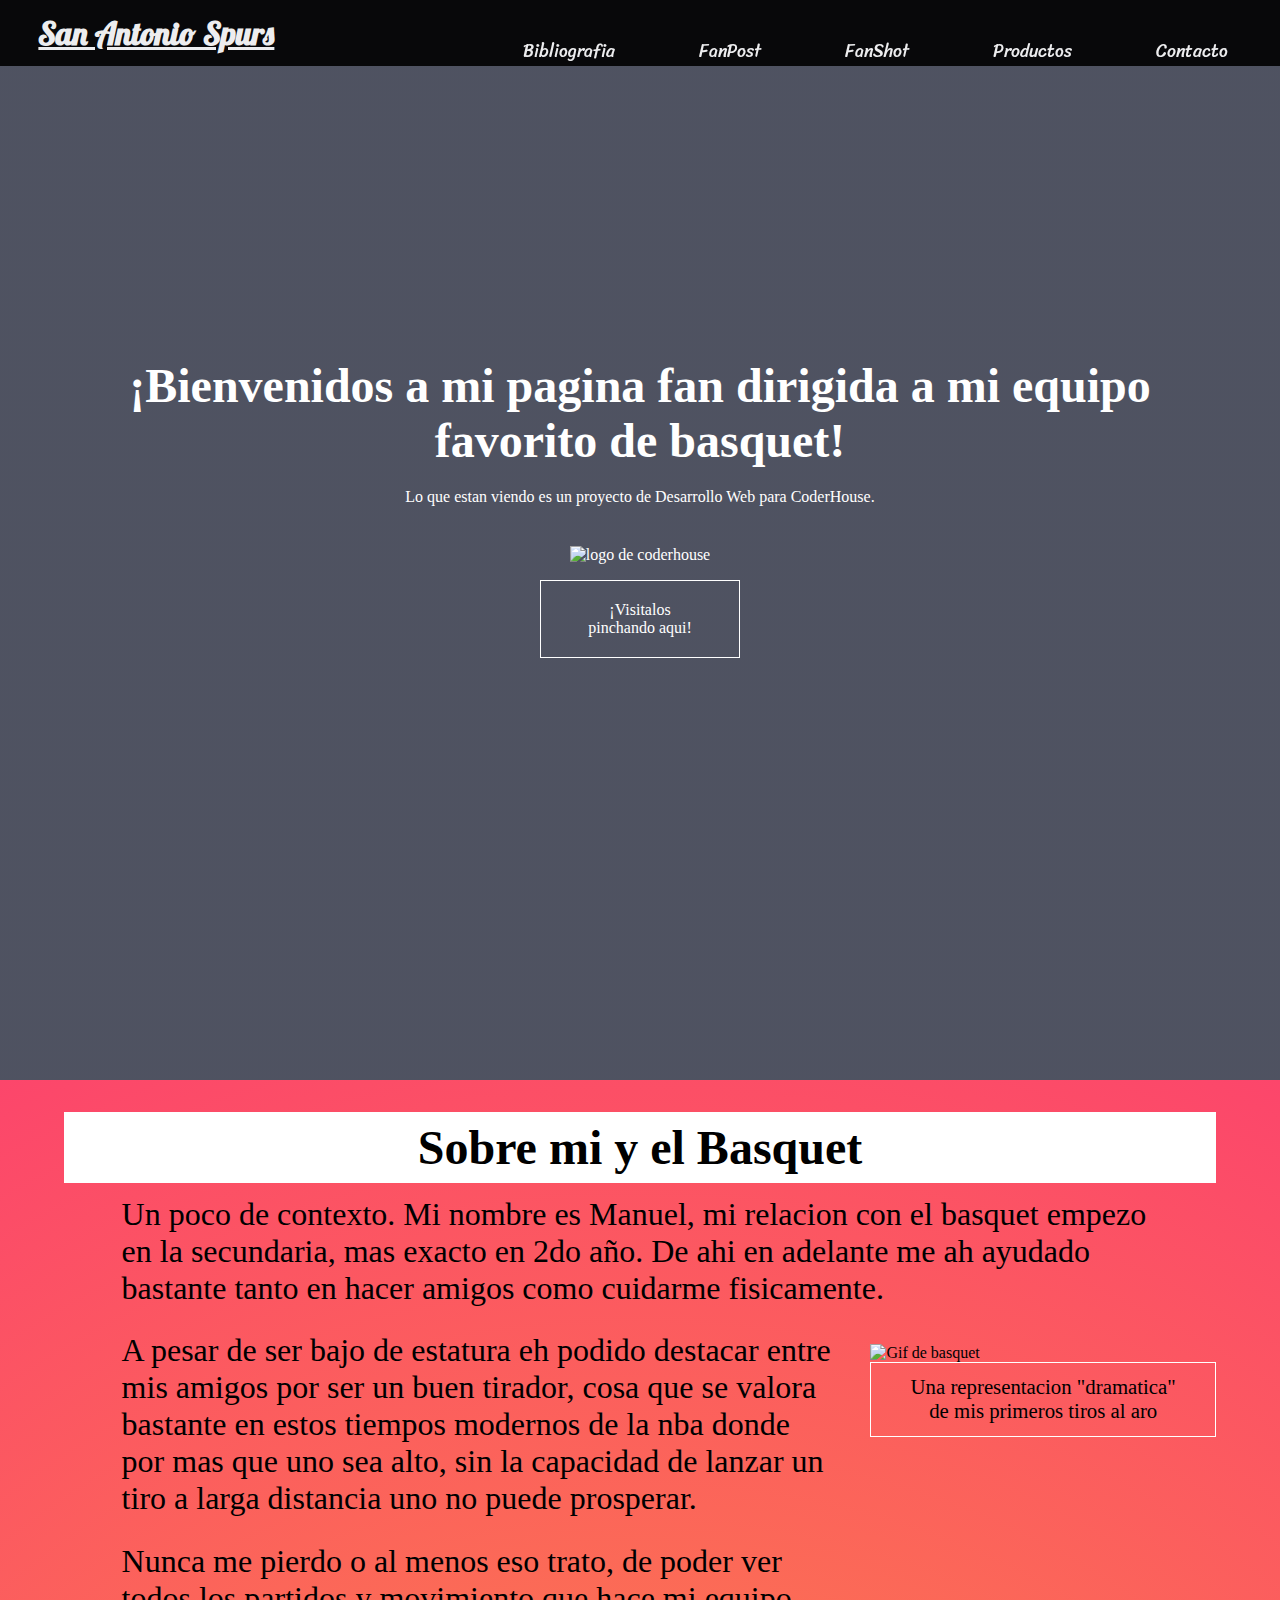
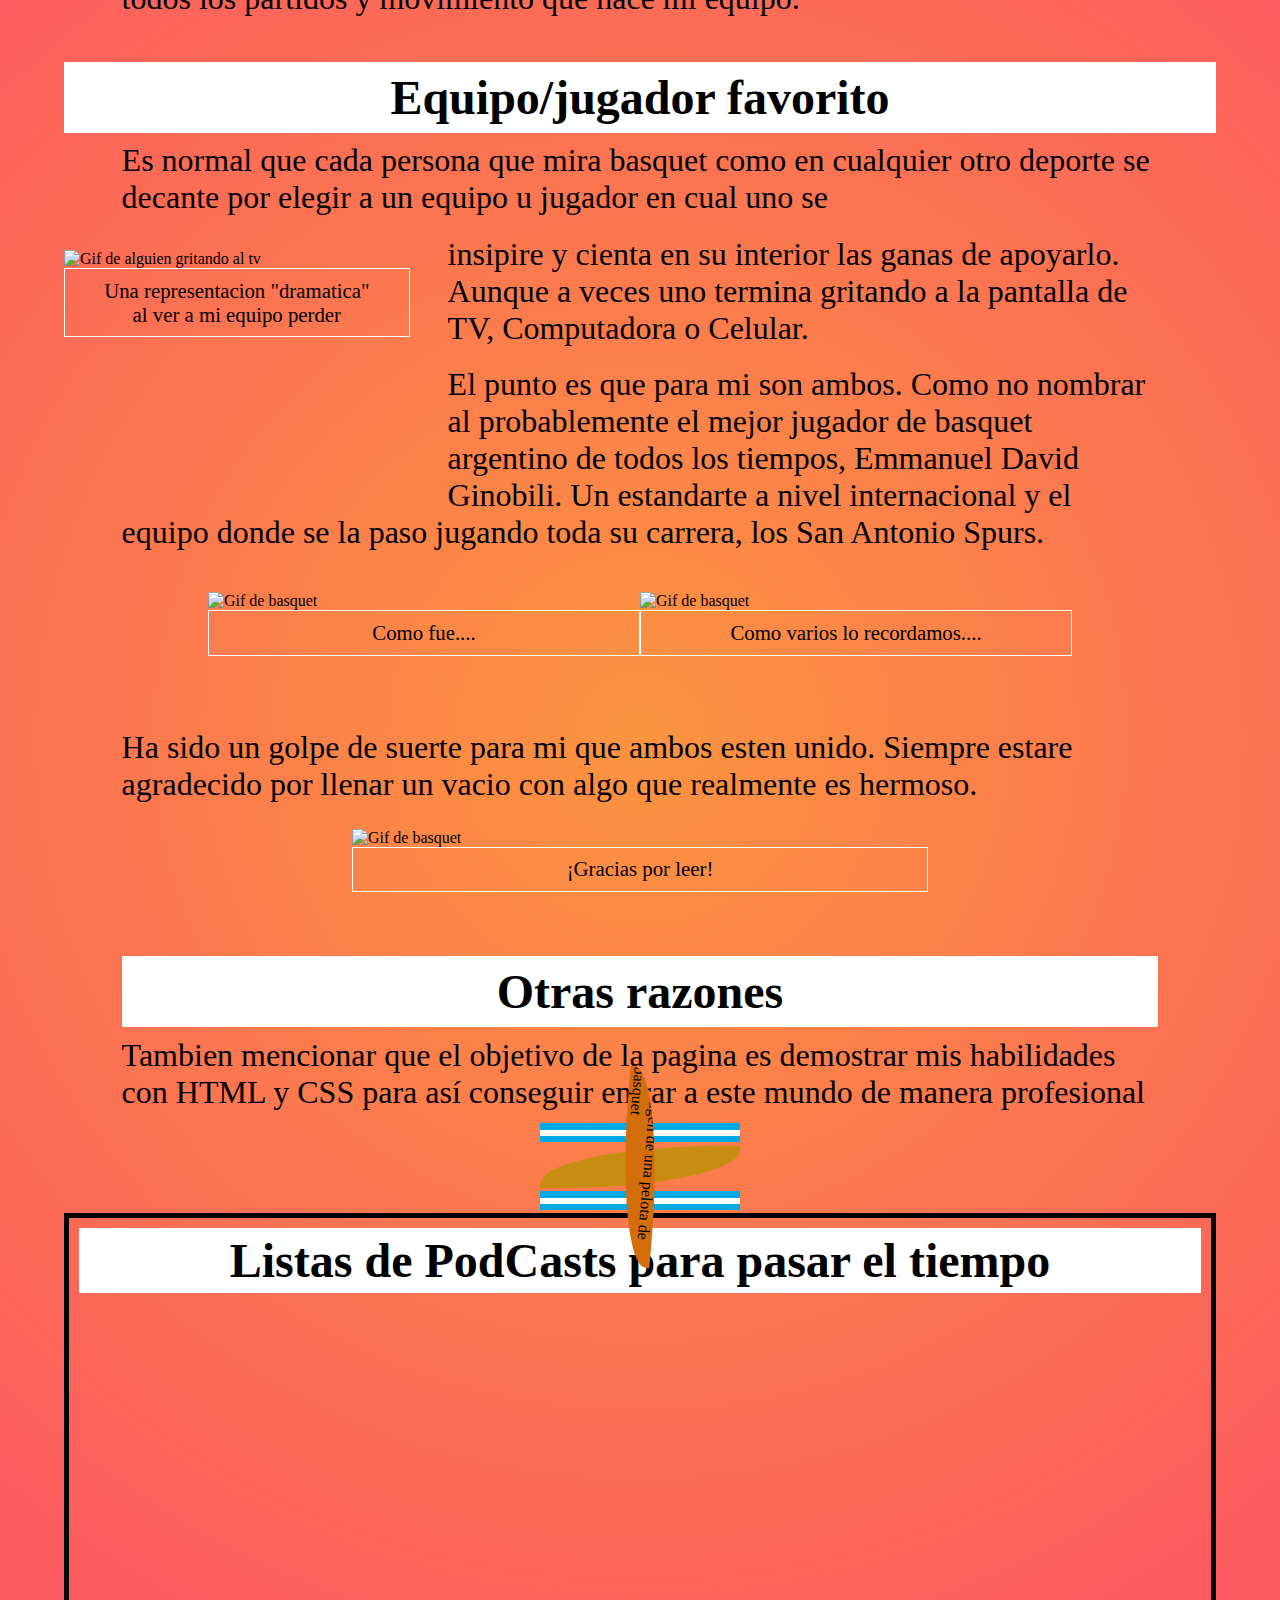
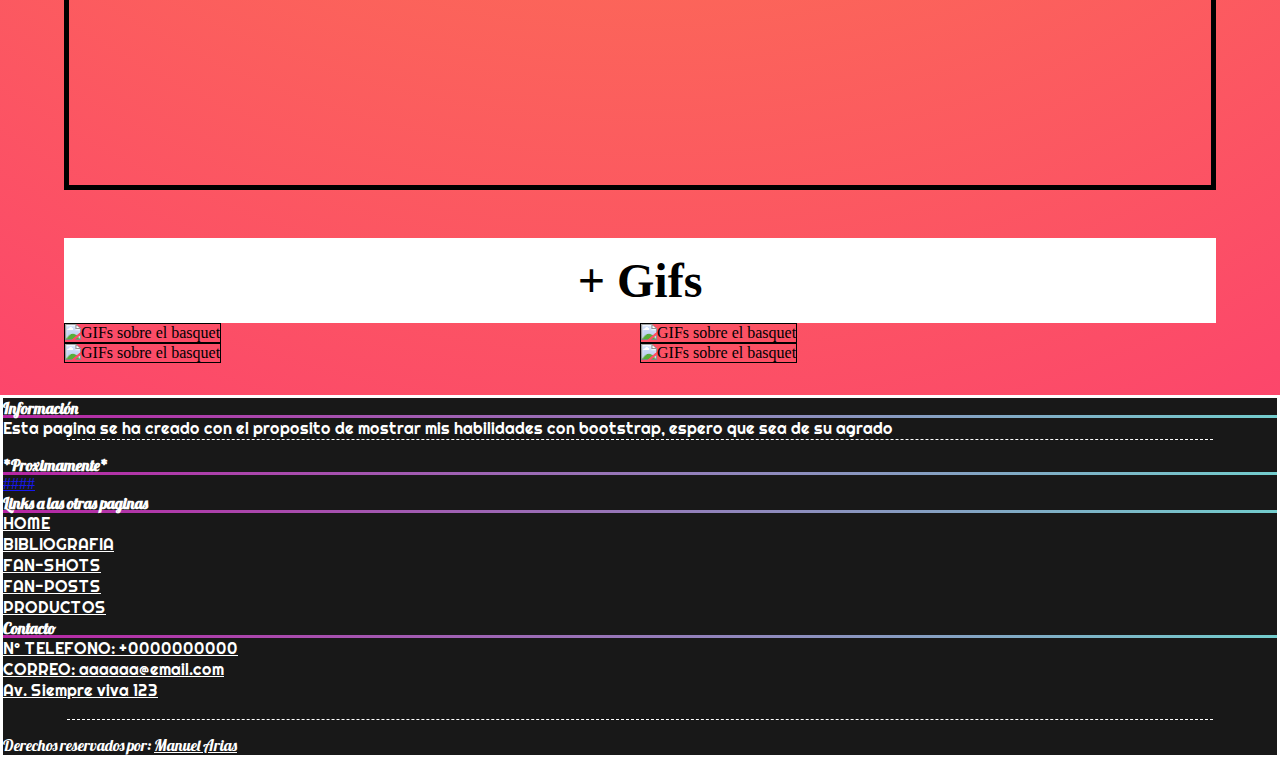
==== index.html @ e4821c69 "rework+" ====
<!DOCTYPE html>
<html lang="en">
<head>
    <meta charset="UTF-8">
    <meta http-equiv="X-UA-Compatible" content="IE=edge">
    <meta name="viewport" content="width=device-width, initial-scale=1.0">
    <meta name="description" content="Pagina fan de los Spurs como personal">
    <meta name="keywords" content="NBA, Spurs, Basketball, Fanpage, Ginobili, Duncan, Parker, Popovich">
    <link rel="stylesheet" href="css/estilos.css">
    <link href="https://fonts.googleapis.com/css2?family=Sriracha&display=swap" rel="stylesheet">
    <link href="https://fonts.googleapis.com/css2?family=Righteous&display=swap" rel="stylesheet">
    <link href="https://fonts.googleapis.com/css2?family=Anton&display=swap" rel="stylesheet">
    <link href="https://fonts.googleapis.com/css2?family=Bebas+Neue&display=swap" rel="stylesheet">
    <link href="https://fonts.googleapis.com/css2?family=Signika+Negative:wght@500&display=swap" rel="stylesheet">
    <link rel="shortcut icon" type="image/jpg" href="/assets/icons8-flappy-dunk-16.png">
    <link href="https://fonts.googleapis.com/css2?family=Lobster&family=Signika+Negative:wght@500&display=swap" rel="stylesheet">
    <link href="https://cdn.jsdelivr.net/npm/bootstrap@5.2.0/dist/css/bootstrap.min.css" rel="stylesheet" integrity="sha384-gH2yIJqKdNHPEq0n4Mqa/HGKIhSkIHeL5AyhkYV8i59U5AR6csBvApHHNl/vI1Bx" crossorigin="anonymous">
    <script src="https://kit.fontawesome.com/cf7f6d1cb0.js" crossorigin="anonymous"> 
    </script>
    <link href="https://fonts.googleapis.com/css2?family=Permanent+Marker&display=swap" rel="stylesheet">
    <title>FanPage -Spurs- NoOfficial</title>
</head>
<body class="body-index">
<!--Header-->
  <header class="header">
    <nav class="nav">
      <a href="index.html">
        <h1>San Antonio Spurs</h1>
      </a>
        <div class="nav-links">
          <input type="checkbox" class="toogle-menu">
          <div class="hamburguesa"></div>
          <ul class="mb-0 menu">
            <li><a href="./pages/bibliografia.html">Bibliografia</a></li>
            <li><a href="./pages/fanposts.html">FanPost</a></li>
            <li><a href="./pages/fanshots.html">FanShot</a></li>
            <li><a href="./pages/productos.html">Productos</a></li>
            <li><a href="./pages/contacto.html">Contacto</li></a>
          </ul>
        </div>
    </nav>
    <div class="caja-texto">
      <h2>¡Bienvenidos a mi pagina fan dirigida a mi equipo favorito de basquet!</h2>
      <p>
        Lo que estan viendo es un proyecto de Desarrollo Web para CoderHouse.
        <figure>  
          <img src="./assets/coderHouse-logo.jpg" alt="logo de coderhouse"> 
          <figcaption>  
            <a href="https://www.coderhouse.com/" class="coder">¡Visitalos pinchando aqui!</a>
          </figcaption>  
       </figure>      
      </p>    
    </div>
  </header>
<!--Fin del header Header-->
<!--Inicion del Main-->
  <main class="main">
    <section class="seccion-index-1">
      <h2>Sobre mi y el Basquet</h2> 
          <p class="parrafo_1">
            Un poco de contexto. Mi nombre es Manuel, mi relacion con el basquet empezo en la secundaria, mas exacto en 2do año. De ahi en adelante me ah ayudado bastante tanto en hacer amigos como cuidarme fisicamente. 
          </p>
            <span>
              <figure class="figure_carlton">
                <img src="./assets/primerIntento.gif" alt="Gif de basquet">
                <figcaption class="figcaption_carlton">  
                  <p>Una representacion "dramatica" de mis primeros tiros al aro</p>  
                </figcaption> 
              </figure>
            </span>
          <p class="parrafo_1">
            A pesar de ser bajo de estatura eh podido destacar entre mis amigos por ser un buen tirador, cosa que se valora bastante en estos tiempos modernos de la nba donde por mas que uno sea alto, sin la capacidad de lanzar un tiro a larga distancia uno no puede prosperar. 
          </p>
          <p class="parrafo_1">
            Nunca me pierdo o al menos eso trato, de poder ver todos los partidos y movimiento que hace mi equipo.
          </p>
    </section>
    <section class="seccion-index-2">
      <h2>Equipo/jugador favorito</h2>
        <p class="parrafo_2">
          Es normal que cada persona que mira basquet como en cualquier otro deporte se decante por elegir a un equipo u jugador en cual uno se
        </p class="parrafo_2"> 
        <span>
            <figure class="figure_pasman">
            <img src="./assets/TanoFrustrado.gif" alt="Gif de alguien gritando al tv">
            <figcaption class="figcaption_pasman">  
              <p>Una representacion "dramatica" al ver a mi equipo perder</p>  
          </figcaption>
          </figure>
        </span> 
        <p class="parrafo_2">
        insipire y cienta en su interior las ganas de apoyarlo. Aunque a veces uno termina gritando a la pantalla de TV, Computadora o Celular.
        </p>
        <p class="parrafo_2">
          El punto es que para mi son ambos. Como no nombrar al probablemente el mejor jugador de basquet argentino de todos los tiempos, Emmanuel David Ginobili. Un estandarte a nivel internacional y el equipo donde se la paso jugando toda su carrera, los San Antonio Spurs. 
        </p> 
        <div class="manu_moment">
        <figure class="figure_harden">
          <img src="./assets/manuBlockharden.gif" alt="Gif de basquet">
          <figcaption class="figcaption_harden">  
            <p>Como fue....</p>  
          </figcaption>
        </figure>
        <figure class="figure_jordan">
          <img src="./assets/ManuBlockJordan.jpg" alt="Gif de basquet">
          <figcaption class="figcaption_jordan">  
              <p>Como varios lo recordamos....</p>  
          </figcaption>
        </figure>
        </div>
        <p class="parrafo_2">
          Ha sido un golpe de suerte para mi que ambos esten unido. Siempre estare agradecido por llenar un vacio con algo que realmente es hermoso.
        </p>
          <figure class="despedida">
            <img src="./assets/CoyoteBodyGuard.gif" alt="Gif de basquet">
            <figcaption class="figcaption_despedida">  
              <p>¡Gracias por leer!</p>  
          </figcaption>
          </figure>
    </section>
    <section class="seccion-index-3">
      <h3>Otras razones</h3>
        <p class="parrafo_3 mas">
          Tambien mencionar que el objetivo de la pagina es demostrar mis habilidades con HTML y CSS para así conseguir entrar a este mundo de manera profesional 
        </p>
        <div class="mt-3 mb-3">
          <div class="caja uno"></div>
          <div class="caja dos"></div>
          <div class="caja tres"></div>
        </div>
        <div class="pelota-caja">
          <img src="./assets/pelota.png" class="pelota" alt="Imagen de una pelota de basquet">
        </div>
      <div class="mt-3 mb-3">
        <div class="caja uno"></div>
        <div class="caja dos"></div>
        <div class="caja tres"></div>
      </div>
    </section> 
    <section class="contenedor-podcast-padre">
      <h2 class="cabeza-podcast">Listas de PodCasts para pasar el tiempo</h2>
        <div class="iframe-0">
          <iframe style="border-radius:12px" src="https://open.spotify.com/embed/episode/31PZbxGvzxmSLkY0irsMOl?utm_source=generator&theme=0" width="100%" height="232" frameBorder="0" allowfullscreen="" allow="autoplay; clipboard-write; encrypted-media; fullscreen; picture-in-picture"></iframe>
        </div>
        <div class="iframe-1">
          <iframe style="border-radius:12px" src="https://open.spotify.com/embed/episode/5bMJP9stvASjJuxValddT5?utm_source=generator" width="100%" height="232" frameBorder="0" allowfullscreen="" allow="autoplay; clipboard-write; encrypted-media; fullscreen; picture-in-picture"></iframe>
        </div>
        <div class="iframe-2">
          <iframe style="border-radius:12px" src="https://open.spotify.com/embed/episode/3ZV575H9VAFF8hxpsOccHI?utm_source=generator" width="100%" height="232" frameBorder="0" allowfullscreen="" allow="autoplay; clipboard-write; encrypted-media; fullscreen; picture-in-picture"></iframe>
        </div>
        <div class="iframe-3">
          <iframe style="border-radius:12px" src="https://open.spotify.com/embed/episode/3XBBsAH2N0d3QVMNHnqEM9?utm_source=generator" width="100%" height="232" frameBorder="0" allowfullscreen="" allow="autoplay; clipboard-write; encrypted-media; fullscreen; picture-in-picture"></iframe>
        </div>
        <div class="iframe-4">
          <iframe style="border-radius:12px" src="https://open.spotify.com/embed/episode/2QowQyc7vstwJHpoMm6tLr?utm_source=generator" width="100%" height="232" frameBorder="0" allowfullscreen="" allow="autoplay; clipboard-write; encrypted-media; fullscreen; picture-in-picture"></iframe>
        </div>
        <div class="iframe-5">
          <iframe style="border-radius:12px" src="https://open.spotify.com/embed/episode/3qLyGwz038O7KiiEpkdlGx?utm_source=generator" width="100%" height="232" frameBorder="0" allowfullscreen="" allow="autoplay; clipboard-write; encrypted-media; fullscreen; picture-in-picture"></iframe>
        </div>
    </section>
    <section class="seccion-index-4">
        <h3 class="gifs">+ Gifs</h3>
          <div class="gif-0">
            <img src="./assets/Basketgif.gif" alt="GIFs sobre el basquet">
          </div>
          <div class="gif-1">
            <img src="./assets/BasketLegs.gif" alt="GIFs sobre el basquet">
          </div>
          <div class="gif-2">
            <img src="./assets/BasquetJump.gif" alt="GIFs sobre el basquet">
          </div>
          <div class="gif-3">
            <img src="./assets/OtherBasket.gif" alt="GIFs sobre el basquet">
          </div>
    </section>
  </main>
<!--Fin del contenido del Index-->
<!--Inicio del Footer Con Botstrap + css--> 
  <footer class="pt-3 pb-4">
    <div class="container text-center text-md-left">
      <div class="row text-center text-md-left">
        <div class="col-md-6 col-lg-6 col-xl-3 mx-auto mt-3">
          <h4 class="mb-4">Información</h4>
          <p class="righteous">Esta pagina se ha creado con el proposito de mostrar mis habilidades con bootstrap, espero que sea de su agrado</p>
        </div>
        <div class="footer__linea">
        </div>
        <div class="col-md-3 col-xl-2 mx-auto mt-3">
          <h4 class="wheat mb-4">*Proximamente*</h4>
            <a href="#" class="text-decoration-none text-white">####</a>
        </div>
          <div class= "mx-auto mt-3">
            <h4 class="wheat mb-3">Links a las otras paginas</h4>
            <ul class="list-unstyled list-inline col-6 col-sm-4 col-lg-6  mx-auto">
              <li class="list-inline-item p-1">
                <a href="./index.html" class="text-decoration-none righteous">HOME</a>  
              </li>
              <li class="list-inline-item p-1"> 
                <a href="./pages/bibliografia.html" class="text-decoration-none righteous">BIBLIOGRAFIA</a>
              </li>
              <li class="list-inline-item p-1">
                <a href="./pages/fanshots.html" class="text-decoration-none righteous">FAN-SHOTS</a>
              </li>
              <li class="list-inline-item p-1">
                <a href="./pages/fanposts.html" class="text-decoration-none righteous">FAN-POSTS</a>
              </li>
              <li class="list-inline-item p-1">
                <a href="./pages/productos.html" class="text-decoration-none righteous">PRODUCTOS</a>   
              </li>
            </ul>  
          </div>
          <div class="col-md-3 col-lg-2 col-xl-2 mx-auto mt-3">
            <h4 class="mb-3">Contacto</h4>
            <ul class="list-unstyled list-inline">
              <li class="list-inline-item p-1">
                <a href="#" class="text-decoration-none righteous">N° TELEFONO: +0000000000</a>
              </li>
              <li class="list-inline-item p-1">
                <a href="#" class="text-decoration-none righteous">CORREO: aaaaaa@email.com</a>
              </li>
              <li class="list-inline-item p-1">
                <a href="#" class="text-decoration-none righteous">Av. Siempre viva 123</a>
              </li>
           </ul> 
            <div class="text-center text-md-right">
              <ul class="list-unstyled list-inline">
                <li class="list-inline-item">
                  <a href="#" class="btn-floating btn-sm text-white text-decoration-none logos">
                    <i class="fa-brands fa-facebook"></i>
                    <i class="fa-brands fa-twitter"></i>
                    <i class="fa-brands fa-square-instagram"></i>
                    <i class="fa-brands fa-linkedin"></i>
                    <i class="fa-brands fa-discord"></i>
                    <i class="fa-brands fa-github"></i>
                  </a>
                </li>
              </ul>
            </div>
          </div>
          </div>
          <div class="footer__linea">
          </div>
          <div class="col-m7 col-lg-12 mx-auto reservado">
            <p>Derechos reservados por: <a href="#" class="text-decoration-none">Manuel Arias</a></p>
        </div>
      </div>
    </div>
  </footer>
<!-------------------------Fin del Footer Con Botstrap + css---------------> 
    <script src="https://cdn.jsdelivr.net/npm/bootstrap@5.2.0/dist/js/bootstrap.bundle.min.js" integrity="sha384-A3rJD856KowSb7dwlZdYEkO39Gagi7vIsF0jrRAoQmDKKtQBHUuLZ9AsSv4jD4Xa" crossorigin="anonymous"></script>
  </body>
</body>
</html>
---- css/estilos.css ----
/*generales*/ /*index*/
/*bibliografia*/
/*fanposts*/
/*fanshots*/
/*productos*/
/*contacto*/
* {
  margin: 0;
  padding: 0;
  box-sizing: border-box;
}

.nav {
  display: flex;
  padding: 1% 3%;
  justify-content: space-between;
  align-items: center;
}
.nav a {
  text-decoration: #fff;
}
.nav a h1 {
  font-family: "Lobster", cursive;
  color: #fff;
  text-decoration: underline;
}
.nav .hamburguesa {
  position: relative;
  width: 30px;
  height: 4px;
  background-color: #fff;
  cursor: pointer;
  z-index: 2;
  border-radius: 10px;
  transition: 0.3s;
}
.nav .hamburguesa:before, .nav .hamburguesa:after {
  content: "";
  position: absolute;
  height: 4px;
  right: 0;
  background: #fff;
  border-radius: 10px;
  transition: 0.3s;
}
.nav .hamburguesa:before {
  top: 10px;
  width: 20px;
}
.nav .hamburguesa:after {
  top: 20px;
  width: 25px;
}
.nav .nav-links {
  flex: 1;
  text-align: right;
  position: fixed;
  height: 100vh;
  top: 0;
  right: 0;
  text-align: center;
  padding-right: 10px;
  padding-top: 20px;
}
.nav .nav-links ul li {
  list-style: none;
  display: inline-block;
  padding: 8px 12px;
  position: relative;
}
.nav .nav-links ul li:after {
  content: "";
  width: 0%;
  height: 2px;
  background: #dbd5d4;
  display: block;
  margin: auto;
  transition: 0.5s;
}
.nav .nav-links ul li:hover:after {
  width: 100%;
}
.nav .nav-links ul li a {
  color: #fff;
  margin-top: 1rem;
  text-decoration: none;
  font-size: 1.1rem;
  font-family: "Sriracha", cursive;
}
.nav .nav-links input {
  opacity: 0;
}
.nav .nav-links input:checked ~ .menu {
  right: 0;
  background-color: #000000;
}
.nav .nav-links input:checked ~ .hamburguesa {
  background: transparent;
}
.nav .nav-links input:checked ~ .hamburguesa:before {
  top: 0;
  transform: rotate(-45deg);
  width: 30px;
}
.nav .nav-links input:checked ~ .hamburguesa:after {
  top: 0;
  transform: rotate(45deg);
  width: 30px;
}
.nav .toogle-menu {
  position: absolute;
  width: 30px;
  height: 100%;
  z-index: 3;
  cursor: pointer;
  opacity: 0;
}
.nav .hamburguesa, .nav .toogle-menu {
  display: block;
}
.nav .menu {
  justify-content: start;
  flex-direction: column;
  align-items: center;
  position: fixed;
  top: 0;
  right: -300;
  background-color: transparent;
  height: 350px;
  padding-top: 65px;
  width: 100%;
}
.nav .menu li {
  width: 100%;
}
.nav .menu a {
  padding: 30px;
  font-size: 24px;
}

@media screen and (min-width: 1200px) {
  .nav {
    background-color: #000000;
    opacity: 0.9;
    position: fixed;
    width: 100%;
    z-index: 10;
  }
  .nav .nav-links {
    height: 10px;
  }
  .nav .toogle-menu, .nav .hamburguesa {
    display: none;
  }
  .nav .menu {
    position: relative;
    padding-top: 0;
    display: inline-flex;
    flex-direction: row;
    height: 4rem;
  }
}
/*Header index*/
.header {
  min-height: 160vh;
  width: 100%;
  background-image: linear-gradient(rgba(4, 9, 30, 0.7), rgba(4, 9, 30, 0.7)), url(../assets/Background__index__header.jpg);
  background-position: center;
  background-size: cover;
  position: relative;
  z-index: 1;
}
.header .caja-texto {
  width: 90%;
  color: #fff;
  position: absolute;
  top: 50%;
  left: 50%;
  transform: translate(-50%, -50%);
  text-align: center;
  margin-top: 2rem;
  z-index: -1;
  font-family: "Permanent Marker", cursive;
}
.header .caja-texto p {
  margin: 20px 0 40px;
  font-size: 1rem;
  color: #fff;
  font-family: "Permanent Marker", cursive;
}
.header .caja-texto figure {
  width: 200px;
  height: 200px;
  margin: 0 auto;
}
.header .caja-texto img {
  width: 200px;
  height: 200px;
}
.header .caja-texto figcaption {
  width: auto;
  height: auto;
  margin-top: 1rem;
}
.header .coder {
  display: inline-block;
  text-decoration: none;
  color: #000000;
  border: 1px solid #fff;
  padding: 12px 34px;
  background: transparent;
  position: relative;
  cursor: pointer;
  color: #fff;
}
.header .coder:hover {
  border: 1px solid rgb(7, 3, 3);
  background: rgb(0, 0, 0);
  transition: 1s;
}

@media screen and (min-width: 1024px) {
  .caja-texto h2 {
    font-size: 3rem;
  }
  .caja-texto p {
    font-size: 8rem;
  }
}
/*header Bibliografia*/
.header-bibliografia {
  min-height: 100vh;
  width: 100%;
  background-image: linear-gradient(rgba(4, 9, 30, 0.7), rgba(4, 9, 30, 0.7)), url(../assets/Bigthree.jpg);
  background-position: center;
  background-size: cover;
  position: relative;
  z-index: 1;
}
.header-bibliografia .seccion-bibliografia-0 {
  width: 90%;
  color: #fff;
  position: absolute;
  top: 50%;
  left: 50%;
  transform: translate(-50%, -50%);
  text-align: center;
  margin-top: 2rem;
  z-index: -1;
}
.header-bibliografia .seccion-bibliografia-0 h2 {
  font-size: 3rem;
  font-family: "Bebas Neue", cursive;
}
.header-bibliografia .seccion-bibliografia-0 p {
  margin: 20px 0 40px;
  font-size: 1rem;
  font-family: "Bebas Neue", cursive;
}

/*header fanposts*/
.header-fanposts {
  min-height: 100vh;
  width: 100%;
  background-image: linear-gradient(rgba(4, 9, 30, 0.7), rgba(4, 9, 30, 0.7)), url(../assets/Background_pop.jpg);
  background-position: center;
  background-size: cover;
  position: relative;
  z-index: 1;
}
.header-fanposts .seccion-fanposts-0 {
  width: 90%;
  color: #fff;
  position: absolute;
  top: 50%;
  left: 50%;
  transform: translate(-50%, -50%);
  text-align: center;
  margin-top: 2rem;
  z-index: -1;
}
.header-fanposts h2 {
  font-size: 3.2rem;
  font-family: "Bebas Neue", cursive;
}
.header-fanposts p {
  margin: 20px 0 40px;
  font-size: 1rem;
  font-family: "Bebas Neue", cursive;
}

/*header fanshots*/
.header-fanshots {
  min-height: 100vh;
  width: 100%;
  background-image: linear-gradient(rgba(4, 9, 30, 0.7), rgba(4, 9, 30, 0.7)), url(../assets/Background_shout.jpg);
  background-position: center;
  background-size: cover;
  position: relative;
  z-index: 1;
}
.header-fanshots .seccion-fanshots-0 {
  width: 90%;
  font-family: "Bebas Neue", cursive;
  color: #fff;
  position: absolute;
  top: 50%;
  left: 50%;
  transform: translate(-50%, -50%);
  text-align: center;
  margin-top: 2rem;
  z-index: -1;
}
.header-fanshots .seccion-fanshots-0 h2 {
  font-size: 5rem;
  font-family: "Bebas Neue", cursive;
}
.header-fanshots .seccion-fanshots-0 p {
  margin: 20px 0 40px;
  font-size: 1.3rem;
  font-family: "Bebas Neue", cursive;
}

/*header productos*/
.header-productos {
  min-height: 100vh;
  width: 100%;
  background-image: linear-gradient(rgba(4, 9, 30, 0.7), rgba(4, 9, 30, 0.7)), url(../assets/producto-bg.jpg);
  background-position: center;
  background-size: cover;
  position: relative;
  z-index: 1;
}
.header-productos h2 {
  font-size: 3.2rem;
}
.header-productos .titulo-productos {
  width: 90%;
  color: #fff;
  position: absolute;
  top: 50%;
  left: 50%;
  transform: translate(-50%, -50%);
  text-align: center;
  margin-top: 2rem;
  z-index: -1;
  font-family: "Bebas Neue", cursive;
  font-size: 1rem;
}

/*header contacto*/
.header-contacto {
  min-height: 140vh;
  width: 100%;
  background-image: linear-gradient(rgba(4, 9, 30, 0.7), rgba(4, 9, 30, 0.7)), url(../assets/Contactbck.jpg);
  background-position: center;
  background-size: cover;
  position: relative;
  z-index: 1;
}
.header-contacto h2 {
  font-size: 5rem;
}
.header-contacto .contacto_titulo {
  width: 90%;
  color: #fff;
  position: absolute;
  top: 50%;
  left: 50%;
  transform: translate(-50%, -50%);
  text-align: center;
  margin-top: 2rem;
  z-index: -1;
  font-family: "Bebas Neue", cursive;
  font-size: 2rem;
}

.main {
  min-height: 125vh;
  width: 100%;
}

.seccion-index-1 {
  width: 100%;
  height: auto;
  max-width: 1000px;
}
.seccion-index-1 h2 {
  font-family: "Permanent Marker", cursive;
  background-color: #fff;
  text-align: center;
  width: 90%;
  margin: 0 auto;
  padding: 0.5rem 0;
  font-size: 2rem;
  color: #000000;
}
.seccion-index-1 p {
  font-family: "Permanent Marker", cursive;
  margin: 0 auto;
  font-weight: 300;
  width: 80%;
  font-size: 1rem;
  padding: 0.8rem 0;
  color: #000000;
}
.seccion-index-1 .figure_carlton {
  width: 245px;
  margin: 0 auto;
  height: auto;
  padding: 1rem 0;
}
.seccion-index-1 .figure_carlton img {
  margin: 0 auto;
  width: 100%;
  height: 100%;
}
.seccion-index-1 .figure_carlton figcaption {
  width: auto;
  height: auto;
  border: 1px #fff solid;
  text-align: center;
}

.seccion-index-2 {
  width: 100%;
  height: auto;
  max-width: 1000px;
  padding: 1rem 0;
}
.seccion-index-2 h2 {
  font-family: "Permanent Marker", cursive;
  background-color: #fff;
  text-align: center;
  width: 90%;
  margin: 0 auto;
  padding: 0.5rem 0;
  font-size: 2rem;
  color: #000000;
}
.seccion-index-2 p {
  font-family: "Permanent Marker", cursive;
  margin: 0 auto;
  font-weight: 300;
  width: 80%;
  font-size: 1rem;
  padding: 0.6rem 0;
  color: #000000;
}
.seccion-index-2 .figure_pasman {
  width: 245px;
  margin: 0 auto;
  height: auto;
  padding: 1rem 0;
}
.seccion-index-2 .figure_pasman img {
  margin: 0 auto;
  width: 100%;
  height: 100%;
}
.seccion-index-2 .figure_pasman figcaption {
  width: auto;
  height: auto;
  border: 1px #fff solid;
  text-align: center;
}
.seccion-index-2 .figure_harden {
  width: 245px;
  margin: 0 auto;
  height: auto;
  padding: 1rem 0;
}
.seccion-index-2 .figure_harden img {
  margin: 0 auto;
  width: 100%;
  height: 100%;
}
.seccion-index-2 .figure_harden figcaption {
  width: auto;
  height: auto;
  border: 1px #fff solid;
  text-align: center;
}
.seccion-index-2 .figure_jordan {
  width: 245px;
  margin: 0 auto;
  height: auto;
  padding: 1rem 0;
}
.seccion-index-2 .figure_jordan img {
  margin: 0 auto;
  width: 100%;
  height: 100%;
}
.seccion-index-2 .figure_jordan figcaption {
  width: auto;
  height: auto;
  border: 1px #fff solid;
  text-align: center;
}
.seccion-index-2 .despedida {
  width: 245px;
  margin: 0 auto;
  height: auto;
  padding: 1rem 0;
}
.seccion-index-2 .despedida img {
  margin: 0 auto;
  width: 100%;
  height: 100%;
}
.seccion-index-2 .despedida figcaption {
  width: auto;
  height: auto;
  border: 1px #fff solid;
  text-align: center;
}

.seccion-index-3 {
  width: 100%;
  height: auto;
  max-width: 1000px;
}
.seccion-index-3 h3 {
  font-family: "Permanent Marker", cursive;
  background-color: #fff;
  text-align: center;
  width: 90%;
  margin: 0 auto;
  padding: 0.5rem 0;
  font-size: 2rem;
  color: #000000;
}
.seccion-index-3 .parrafo_3 {
  font-family: "Permanent Marker", cursive;
  color: #000000;
}
.seccion-index-3 div {
  width: 200px;
  margin: 0 auto;
  height: auto;
  padding: 0.2rem 0;
}
.seccion-index-3 div img {
  margin: 0 auto;
  width: 100%;
  height: 100%;
}

.caja.uno {
  background-color: #00aae4;
}

.caja.dos {
  background-color: #fff;
}

.caja.tres {
  background-color: #00aae4;
}

.contenedor-podcast-padre {
  height: auto;
  width: 90%;
  border: 5px solid #000000;
  margin: 0 auto;
  padding: 10px;
  display: grid;
  grid-gap: 1px;
}
.contenedor-podcast-padre h2 {
  font-size: 1.7rem;
  font-family: "Permanent Marker", cursive;
  text-align: center;
  padding: 5px;
  background-color: #fff;
  color: #000000;
}
.contenedor-podcast-padre iframe {
  transition: transform 1.5s;
}
.contenedor-podcast-padre iframe:hover {
  transform: scale(1.1);
}

.seccion-index-4 {
  height: auto;
}
.seccion-index-4 h3 {
  font-size: 1.7rem;
  background-color: #fff;
  font-family: "Permanent Marker", cursive;
  padding: 15px;
  margin-top: 3rem;
  text-align: center;
  color: #000000;
}
.seccion-index-4 div {
  width: auto;
  height: 100%;
}
.seccion-index-4 img {
  height: 100%;
  width: 100%;
  border: 1px solid #000000;
}

.parrafo_3 {
  margin: 0 auto;
  font-weight: 300;
  width: 80%;
  font-size: 1rem;
  padding: 0.6rem 0;
}

.seccion-index-4 {
  width: 90%;
  margin: 0 auto;
  display: flex;
  flex-direction: column;
  padding-bottom: 2rem;
}

.main {
  background: radial-gradient(circle, rgb(251, 148, 63) 0%, rgb(252, 70, 107) 100%);
  background-position: center;
  background-size: cover;
  position: relative;
}

.pelota-caja {
  height: 300px;
  width: 250px;
  background-color: rgb(199, 141, 17);
  transform: rotate(0deg);
  border-radius: 90% 0;
  position: relative;
}

.pelota {
  height: auto;
  width: auto;
  margin: 0 auto;
  background: #d46d0c;
  transform: rotate(95deg);
  border-radius: 90% 0;
  position: relative;
}

@media screen and (min-width: 768px) {
  .header {
    min-height: 120vh;
  }
  .header .coder {
    padding: 20px 41px;
  }
  .seccion-index-1 h2 {
    font-size: 3rem;
  }
  .seccion-index-1 .figure_carlton {
    width: 50%;
  }
  .seccion-index-1 .figure_carlton p {
    font-size: 1.3rem;
  }
  .seccion-index-1 .parrafo_1 {
    font-size: 2rem;
  }
  .seccion-index-2 h2 {
    font-size: 3rem;
  }
  .seccion-index-2 .figure_pasman {
    width: 50%;
  }
  .seccion-index-2 .figure_pasman .figcaption_pasman p {
    font-size: 1.3rem;
  }
  .seccion-index-2 .figure_harden {
    width: 50%;
  }
  .seccion-index-2 .figure_harden .figcaption_harden p {
    font-size: 1.3rem;
  }
  .seccion-index-2 .figure_jordan {
    width: 50%;
  }
  .seccion-index-2 .figure_jordan .figcaption_jordan p {
    font-size: 1.3rem;
  }
  .seccion-index-2 .parrafo_2 {
    font-size: 2rem;
  }
  .seccion-index-2 .despedida {
    width: 50%;
  }
  .seccion-index-2 .despedida .figcaption_despedida p {
    font-size: 1.3rem;
  }
  .seccion-index-3 h3 {
    font-size: 3rem;
  }
  .seccion-index-3 .parrafo_3 {
    font-size: 2rem;
  }
  .contenedor-podcast-padre h2 {
    font-size: 3rem;
  }
  .seccion-index-4 {
    width: 90%;
    height: auto;
    display: grid;
    margin: 0 auto 0 auto;
    grid-template-columns: 50% 50%;
    grid-template-rows: repeat(auto, 7rem);
    grid-template-areas: "gifs gifs" "gif-0 gif-1" "gif-2 gif-3" "gif-4 gif-4";
  }
  .seccion-index-4 .gifs {
    grid-column-start: gifs;
    grid-column-end: gifs;
    font-size: 3rem;
  }
  .seccion-index-4 .gif-4 {
    grid-area: gif-4;
    grid-row-start: gif-4;
    grid-row-end: gif-4;
  }
  .seccion-index-4 h3 {
    font-size: 3.8rem;
  }
}
@media screen and (min-width: 800px) {
  .seccion-index-1 {
    margin: 0 auto;
  }
  .seccion-index-1 .parrafo_1 {
    width: 90%;
    margin: 0 auto;
  }
  .seccion-index-2 {
    margin: 0 auto;
  }
  .seccion-index-2 .parrafo_2 {
    width: 90%;
    margin: 0 auto;
  }
  .seccion-index-3 {
    margin: 0 auto;
  }
  .seccion-index-3 .parrafo_3 {
    width: 90%;
    margin: 0 auto;
  }
  .contenedor-podcast-padre {
    width: 90%;
    grid-gap: 0.3rem;
    grid-template-columns: 1fr 1fr 1fr;
    grid-template-rows: auto 1fr 1fr;
    grid-template-areas: "cabeza-podcast cabeza-podcast cabeza-podcast" "iframe-0 iframe-1 iframe-2" "iframe-3 iframe-4 iframe-5";
  }
  .contenedor-podcast-padre .cabeza-podcast {
    grid-column-start: cabeza-podcast;
    grid-column-end: cabeza-podcast;
    width: 100%;
  }
}
@media screen and (min-width: 1000px) {
  .seccion-index-1 {
    width: 90%;
    max-width: none;
    padding-top: 2rem;
  }
  .seccion-index-1 h2 {
    width: 100%;
  }
  .seccion-index-1 .figure_carlton {
    float: right;
    width: 30%;
    height: 250px;
    margin-left: 35px;
    padding: 24px 0px 70px 0px;
  }
  .seccion-index-2 {
    width: 90%;
    max-width: none;
    padding-top: 2rem;
  }
  .seccion-index-2 h2 {
    width: 100%;
  }
  .seccion-index-2 .figure_pasman {
    float: left;
    width: 30%;
    height: 250px;
    margin-right: 38px;
    margin-bottom: 30px;
    padding: 24px 0px 70px 0px;
  }
  .seccion-index-2 .manu_moment {
    display: flex;
    flex-direction: row;
    width: 75%;
    margin: 1rem auto;
    margin-bottom: 3rem;
  }
  .seccion-index-3 {
    width: 90%;
    max-width: none;
    padding-top: 2rem;
  }
  .seccion-index-3 h2 {
    width: 100%;
  }
}
.body-bibliografia {
  background: linear-gradient(to right, #4BC0C8, #C779D0, #FEAC5E);
}

.main-bibliografia {
  min-height: 125vh;
  width: 100%;
  background-position: center;
  background-size: cover;
  position: relative;
}

.seccion-bibliografia-1 {
  height: auto;
  width: 90%;
  padding-top: 2rem;
  margin: 2rem auto;
  border: 3px solid black;
  display: flex;
  flex-direction: column;
}
.seccion-bibliografia-1 h2 {
  font-size: 1.5rem;
  font-family: "Permanent Marker", cursive;
  text-align: center;
  color: #000000;
}
.seccion-bibliografia-1 .span-0 {
  color: rgb(100, 200, 200);
}
.seccion-bibliografia-1 .span-1 {
  color: rgba(209, 31, 31, 0.767);
}
.seccion-bibliografia-1 div {
  height: 200px;
  width: 75%;
  margin: 0 auto;
  padding: 1rem auto;
}
.seccion-bibliografia-1 img {
  height: 100%;
  width: 100%;
  margin: 0 auto;
  transition: transform 1.5s;
}
.seccion-bibliografia-1 img:hover {
  transform: scale(1.1);
}
.seccion-bibliografia-1 p {
  font-size: 1.4rem;
  text-align: left;
  margin: 0 auto;
  padding: 10px;
  font-family: "Permanent Marker", cursive;
  color: #000000;
}
.seccion-bibliografia-1 .figure_chaparrals {
  width: 245px;
  margin: 0 auto;
  height: auto;
  padding: 0.4rem 0;
}
.seccion-bibliografia-1 .figure_chaparrals img {
  margin: 0 auto;
  width: 100%;
  height: 100%;
}
.seccion-bibliografia-1 .figure_chaparrals figcaption {
  width: auto;
  height: auto;
  border: 1px #000000 solid;
  text-align: center;
}

.seccion-bibliografia-2 {
  height: auto;
  width: 90%;
  padding-top: 0.1rem;
  margin: 2rem auto;
  border: 3px solid black;
}
.seccion-bibliografia-2 h2 {
  font-size: 1.7rem;
  text-align: center;
  margin: 20px;
  font-family: "Permanent Marker", cursive;
  color: #000000;
}
.seccion-bibliografia-2 .span-2 {
  color: rgb(53, 45, 45);
}
.seccion-bibliografia-2 .span-3 {
  color: rgb(53, 45, 45);
}
.seccion-bibliografia-2 div {
  height: 200px;
  width: 60%;
  margin: 0 auto 20px auto;
}
.seccion-bibliografia-2 img {
  height: 100%;
  width: 100%;
  margin: 0 auto;
  transition: transform 1.5s;
}
.seccion-bibliografia-2 img:hover {
  transform: scale(1.1);
}
.seccion-bibliografia-2 p {
  font-size: 1.4rem;
  text-align: left;
  font-family: "Permanent Marker", cursive;
  margin: -10px auto 0 auto;
  padding: 10px;
  display: flex;
  color: #000000;
}
.seccion-bibliografia-2 .figure_Gervin {
  width: 245px;
  margin: 0 auto;
  height: auto;
  padding: 0.5rem 0;
}
.seccion-bibliografia-2 .figure_Gervin img {
  margin: 0 auto;
  width: 100%;
  height: 100%;
}
.seccion-bibliografia-2 .figure_Gervin figcaption {
  width: auto;
  height: auto;
  border: 1px solid black;
  text-align: center;
}
.seccion-bibliografia-2 .figure_Gervin_2 {
  width: 245px;
  margin: 0 auto;
  height: auto;
  padding: 0.5rem 0;
}
.seccion-bibliografia-2 .figure_Gervin_2 img {
  margin: 0 auto;
  width: 100%;
  height: 100%;
}
.seccion-bibliografia-2 .figure_Gervin_2 figcaption {
  width: auto;
  height: auto;
  border: 1px solid black;
  text-align: center;
}

.seccion-bibliografia-3 {
  height: auto;
  width: 90%;
  padding-top: 0.3rem;
  margin: 2rem auto;
  border: 3px solid black;
}
.seccion-bibliografia-3 h2 {
  font-size: 1.7rem;
  text-align: center;
  margin: 20px;
  font-family: "Permanent Marker", cursive;
  color: #000000;
}
.seccion-bibliografia-3 .span-4 {
  color: rgb(62, 214, 194);
}
.seccion-bibliografia-3 .span-5 {
  color: #d440c1;
}
.seccion-bibliografia-3 .span-6 {
  color: rgb(75, 66, 66);
}
.seccion-bibliografia-3 .span-7 {
  color: #FF9A25;
}
.seccion-bibliografia-3 div {
  height: 200px;
  width: 60%;
  margin: 0 auto 20px auto;
}
.seccion-bibliografia-3 img {
  height: 100%;
  width: 100%;
  margin: 0 auto;
  transition: transform 1.5s;
}
.seccion-bibliografia-3 img:hover {
  transform: scale(1.1);
}
.seccion-bibliografia-3 p {
  font-size: 1.4rem;
  text-align: left;
  margin: 0 auto;
  padding: 10px;
  font-family: "Permanent Marker", cursive;
  color: #000000;
}
.seccion-bibliografia-3 .figure_Robinson {
  width: 245px;
  margin: 0 auto;
  height: auto;
  padding: 0.5rem 0;
}
.seccion-bibliografia-3 .figure_Robinson img {
  margin: 0 auto;
  width: 100%;
  height: 100%;
}
.seccion-bibliografia-3 .figure_Robinson figcaption {
  width: auto;
  height: auto;
  border: 1px solid black;
  text-align: center;
}
.seccion-bibliografia-3 .figure_Rodman {
  width: 245px;
  margin: 0 auto;
  height: auto;
  padding: 0.5rem 0;
}
.seccion-bibliografia-3 .figure_Rodman img {
  margin: 0 auto;
  width: 100%;
  height: 100%;
}
.seccion-bibliografia-3 .figure_Rodman figcaption {
  border: 1px solid black;
}

.seccion-bibliografia-4 {
  height: auto;
  width: 90%;
  padding-top: 2rem;
  margin: 2rem auto;
  border: 3px solid black;
}
.seccion-bibliografia-4 h2 {
  font-size: 1.7rem;
  text-align: center;
  margin: 20px;
  font-family: "Permanent Marker", cursive;
  color: #000000;
}
.seccion-bibliografia-4 .span-8 {
  color: #000000;
}
.seccion-bibliografia-4 .span-9 {
  color: rgb(75, 66, 66);
}
.seccion-bibliografia-4 .span-10 {
  color: #000000;
}
.seccion-bibliografia-4 div {
  height: 200px;
  width: 60%;
  margin: 0 auto 20px auto;
}
.seccion-bibliografia-4 img {
  height: 100%;
  width: 100%;
  margin: 0 auto;
  transition: transform 1.5s;
}
.seccion-bibliografia-4 img:hover {
  transform: scale(1.1);
}
.seccion-bibliografia-4 p {
  font-size: 1.4rem;
  text-align: left;
  margin: 0 auto;
  padding: 10px;
  font-family: "Permanent Marker", cursive;
  color: #000000;
}
.seccion-bibliografia-4 .figure_Duncan {
  width: 245px;
  margin: 0 auto;
  height: auto;
  padding: 0.5rem 0;
}
.seccion-bibliografia-4 .figure_Duncan img {
  margin: 0 auto;
  width: 100%;
  height: 100%;
}
.seccion-bibliografia-4 .figure_Duncan figcaption {
  width: auto;
  height: auto;
  border: 1px solid black;
  text-align: center;
}
.seccion-bibliografia-4 .figure_Manu {
  width: 245px;
  margin: 0 auto;
  height: auto;
  padding: 0.5rem 0;
}
.seccion-bibliografia-4 .figure_Manu img {
  margin: 0 auto;
  width: 100%;
  height: 100%;
}
.seccion-bibliografia-4 .figure_Manu figcaption {
  width: auto;
  height: auto;
  border: 1px solid black;
  text-align: center;
}
.seccion-bibliografia-4 .figure_Parker {
  width: 245px;
  margin: 0 auto;
  height: auto;
  padding: 0.5rem 0;
}
.seccion-bibliografia-4 .figure_Parker img {
  margin: 0 auto;
  width: 100%;
  height: 100%;
}
.seccion-bibliografia-4 .figure_Parker figcaption {
  width: auto;
  height: auto;
  border: 1px solid black;
  text-align: center;
}
.seccion-bibliografia-4 .figure_Bigthree {
  width: 245px;
  margin: 0 auto;
  height: auto;
  padding: 0.5rem 0;
}
.seccion-bibliografia-4 .figure_Bigthree img {
  margin: 0 auto;
  width: 100%;
  height: 100%;
}
.seccion-bibliografia-4 .figure_Bigthree figcaption {
  width: auto;
  height: auto;
  border: 1px solid black;
  text-align: center;
}

.seccion-bibliografia-5 {
  height: auto;
  width: 90%;
  padding-top: 2rem;
  margin: 2rem auto;
  border: 3px solid black;
  display: flex;
  flex-direction: column;
}
.seccion-bibliografia-5 h2 {
  font-size: 1.7rem;
  text-align: center;
  margin: 20px;
  color: rgb(31, 28, 28);
  font-family: "Permanent Marker", cursive;
  color: #000000;
}
.seccion-bibliografia-5 div {
  height: 200px;
  width: 60%;
  margin: 0 auto 5px auto;
}
.seccion-bibliografia-5 img {
  height: 100%;
  width: 100%;
  margin: 0 auto;
  transition: transform 1.5s;
}
.seccion-bibliografia-5 img:hover {
  transform: scale(1.1);
}
.seccion-bibliografia-5 p {
  font-size: 1.4rem;
  text-align: left;
  padding: 1rem;
  font-family: "Permanent Marker", cursive;
  color: #000000;
}
.seccion-bibliografia-5 .figure_Lam-Der {
  width: 245px;
  margin: 0 auto;
  height: auto;
  padding: 0.5rem 0;
}
.seccion-bibliografia-5 .figure_Lam-Der img {
  margin: 0 auto;
  width: 100%;
  height: 100%;
}
.seccion-bibliografia-5 .figure_Lam-Der figcaption {
  width: auto;
  height: auto;
  border: 1px solid black;
  text-align: center;
}
.seccion-bibliografia-5 .figure_young {
  width: 245px;
  margin: 0 auto;
  height: auto;
  padding: 0.5rem 0;
}
.seccion-bibliografia-5 .figure_young img {
  margin: 0 auto;
  width: 100%;
  height: 100%;
}
.seccion-bibliografia-5 .figure_young figcaption {
  width: auto;
  height: auto;
  border: 1px solid black;
  text-align: center;
}

.seccion-bibliografia-final {
  height: auto;
  width: 90%;
  padding-top: 2rem;
  margin: 2rem auto;
  border: 3px solid black;
  display: flex;
  flex-direction: column;
}
.seccion-bibliografia-final h3 {
  font-size: 1.7rem;
  text-align: center;
  margin: 20px;
  color: rgb(31, 28, 28);
  font-family: "Permanent Marker", cursive;
  color: #000000;
}
.seccion-bibliografia-final div {
  height: 200px;
  width: 60%;
  margin: 0 auto 5px auto;
}
.seccion-bibliografia-final img {
  height: 100%;
  width: 100%;
  margin: 0 auto;
  transition: transform 1.5s;
}
.seccion-bibliografia-final img:hover {
  transform: scale(1.1);
}
.seccion-bibliografia-final p {
  font-size: 1.4rem;
  text-align: left;
  padding: 1rem;
  font-family: "Permanent Marker", cursive;
  color: #000000;
}

@media screen and (min-width: 768px) {
  .seccion-bibliografia-1 h2 {
    font-size: 3rem;
  }
  .seccion-bibliografia-1 .figure_chaparrals {
    width: 50%;
    text-align: center;
    margin: 0 auto;
  }
  .seccion-bibliografia-2 h2 {
    font-size: 3rem;
    padding-bottom: 0.2rem;
  }
  .seccion-bibliografia-2 p {
    width: 100%;
    margin: 0 auto;
    display: block;
  }
  .seccion-bibliografia-2 .figure_Gervin {
    float: left;
    width: 30%;
    height: 250px;
    margin-right: 38px;
    margin-bottom: 30px;
    padding: 24px 0px 70px 0px;
    margin: 0 25px 63px 25px;
  }
  .seccion-bibliografia-2 .figure_Gervin_2 {
    float: right;
    width: 30%;
    height: 250px;
    margin-right: 38px;
    margin-bottom: 30px;
    padding: 24px 0px 70px 0px;
    margin: 0 25px 63px 25px;
  }
  .seccion-bibliografia-3 h2 {
    font-size: 3rem;
  }
  .seccion-bibliografia-3 p {
    width: 100%;
    margin: 0 auto;
    display: block;
  }
  .seccion-bibliografia-3 .figure_Robinson {
    float: right;
    width: 30%;
    height: 250px;
    margin-right: 38px;
    margin-bottom: 30px;
    padding: 24px 0px 70px 0px;
    margin: 0 25px 100px 25px;
  }
  .seccion-bibliografia-3 .figure_Rodman {
    float: left;
    width: 30%;
    height: 250px;
    margin-right: 38px;
    margin-bottom: 30px;
    padding: 24px 0px 70px 0px;
    margin: 0 25px 63px 25px;
  }
  .seccion-bibliografia-3 .figure_Rodman .figure_Rodman p {
    padding: 0px;
    font-size: 1.2rem;
  }
  .seccion-bibliografia-4 h2 {
    font-size: 3rem;
  }
  .seccion-bibliografia-4 p {
    width: 100%;
    margin: 0 auto;
    display: block;
  }
  .seccion-bibliografia-4 .figure_Duncan {
    float: right;
    width: 30%;
    height: 250px;
    margin-right: 38px;
    margin-bottom: 30px;
    padding: 24px 0px 70px 0px;
    margin: 0px 25px 131px 25px;
  }
  .seccion-bibliografia-4 .figure_Manu {
    float: left;
    width: 30%;
    height: 250px;
    margin-right: 38px;
    margin-bottom: 30px;
    padding: 24px 0px 70px 0px;
    margin: 0px 25px 129px 25px;
  }
  .seccion-bibliografia-4 .figure_Parker {
    float: right;
    width: 30%;
    height: 250px;
    margin-right: 38px;
    margin-bottom: 30px;
    padding: 24px 0px 70px 0px;
    margin: 0 25px 160px 25px;
  }
  .seccion-bibliografia-4 .figure_Bigthree {
    width: 50%;
    text-align: center;
    margin: 0 auto;
  }
  .seccion-bibliografia-4 .figure_Bigthree .Bigthree-p {
    text-align: center;
  }
  .seccion-bibliografia-5 h2 {
    font-size: 3rem;
  }
  .seccion-bibliografia-5 .figure_Lam-Der {
    width: 50%;
  }
  .seccion-bibliografia-5 .figure_young {
    width: 50%;
  }
  .seccion-bibliografia-5 .figure_young p {
    padding: 5px;
  }
  .seccion-bibliografia-final h3 {
    font-size: 3rem;
  }
  .seccion-bibliografia-final h3 p {
    padding: 5px;
  }
}
@media screen and (min-width: 1024px) {
  .seccion-bibliografia-1 h2 {
    font-size: 4rem;
  }
  .seccion-bibliografia-1 div {
    width: 65%;
    margin-top: 3rem;
    margin-bottom: 2rem;
  }
  .seccion-bibliografia-2 h2 {
    font-size: 4rem;
  }
  .seccion-bibliografia-2 div {
    width: 65%;
    margin-top: 3rem;
    margin-bottom: 2rem;
  }
  .seccion-bibliografia-2 .figure_Gervin {
    margin-bottom: 7rem;
    height: 330px;
  }
  .seccion-bibliografia-2 .figure_Gervin_2 {
    margin-bottom: 10rem;
    height: 330px;
  }
  .seccion-bibliografia-3 h2 {
    font-size: 4rem;
  }
  .seccion-bibliografia-3 div {
    width: 65%;
    margin-top: 3rem;
    margin-bottom: 2rem;
  }
  .seccion-bibliografia-3 .figure_Robinson {
    height: 330px;
    width: 360px;
    margin-bottom: 10rem;
    margin-top: -1rem;
  }
  .seccion-bibliografia-3 .figure_Rodman {
    height: 340px;
    width: 360px;
    margin-bottom: 20rem;
  }
  .seccion-bibliografia-4 h2 {
    font-size: 4rem;
  }
  .seccion-bibliografia-4 .figure_Duncan {
    height: 330px;
    width: 360px;
  }
  .seccion-bibliografia-4 .figure_Manu {
    height: 330px;
    width: 360px;
  }
  .seccion-bibliografia-4 .figure_Parker {
    height: 330px;
    margin-bottom: 5rem;
    width: 360px;
  }
  .seccion-bibliografia-4 div {
    width: 65%;
    margin-top: 3rem;
    margin-bottom: 2rem;
  }
  .seccion-bibliografia-5 h2 {
    font-size: 4rem;
  }
  .seccion-bibliografia-final div {
    width: 40%;
    margin-top: 3rem;
    margin-bottom: 2rem;
  }
}
.main-fanposts {
  background: linear-gradient(to top, #0b8793, #360033);
  color: #ffffff;
}

.titulo {
  border: 5px solid #000000;
}
.titulo h3 {
  font-size: 2rem;
  font-family: "Michroma", sans-serif;
  padding: 1rem;
  text-align: center;
}

.seccion-fanposts-1 {
  width: 100%;
  margin: 0 auto;
  display: flex;
  flex-direction: column;
  border: 5px solid #000000;
  padding-top: 1rem;
}
.seccion-fanposts-1 h3 {
  text-align: center;
  font-family: "Michroma", sans-serif;
  font-size: 1.5rem;
  padding: 10px 0;
}
.seccion-fanposts-1 div {
  width: 100%;
  padding: 0 5px;
}
.seccion-fanposts-1 div p {
  font-size: 0.9rem;
  font-family: "Michroma", sans-serif;
  text-align: center;
}
.seccion-fanposts-1 .boton-fanpost {
  width: 100%;
  margin: 1rem 0;
  height: 3.5rem;
  display: inline-block;
  border-radius: 1rem;
  text-align: center;
  font-size: 1rem;
  cursor: pointer;
  font-family: "Michroma", sans-serif;
  transition: 0.3s ease all;
  position: relative;
  overflow: hidden;
}
.seccion-fanposts-1 .boton-fanpost span {
  position: relative;
  z-index: 2;
  transition: 0.3s ease all;
}
.seccion-fanposts-1 .boton-fanpost:hover {
  color: #f0ecdf;
}
.seccion-fanposts-1 .boton-fanpost:hover:active {
  color: black;
}
.seccion-fanposts-1 .boton-fanpost::after {
  content: "";
  width: 100%;
  height: 100%;
  background: #c02db4;
  position: absolute;
  z-index: 1;
  top: -80px;
  left: 0;
  transition: 0.3s ease-in-out all;
}
.seccion-fanposts-1 .boton-fanpost:hover::after {
  top: 0;
}

.seccion-fanposts-2 {
  width: 100%;
  margin: 0 auto;
  display: flex;
  flex-direction: column;
  border: 5px solid #000000;
}
.seccion-fanposts-2 h3 {
  text-align: center;
  font-family: "Michroma", sans-serif;
  font-size: 1.5rem;
  padding: 10px 0;
}
.seccion-fanposts-2 div {
  width: 100%;
  padding: 0 5px;
}
.seccion-fanposts-2 div p {
  font-size: 0.9rem;
  font-family: "Michroma", sans-serif;
  text-align: center;
}
.seccion-fanposts-2 .boton-fanpost {
  width: 100%;
  margin: 1rem 0;
  height: 3.5rem;
  display: inline-block;
  border-radius: 1rem;
  text-align: center;
  font-size: 1rem;
  cursor: pointer;
  font-family: "Michroma", sans-serif;
  transition: 0.3s ease all;
  position: relative;
  overflow: hidden;
}
.seccion-fanposts-2 .boton-fanpost span {
  position: relative;
  z-index: 2;
  transition: 0.3s ease all;
}
.seccion-fanposts-2 .boton-fanpost:hover {
  color: #f0ecdf;
}
.seccion-fanposts-2 .boton-fanpost:hover:active {
  color: black;
}
.seccion-fanposts-2 .boton-fanpost::after {
  content: "";
  width: 100%;
  height: 100%;
  background: #c0581b;
  position: absolute;
  z-index: 1;
  top: -80px;
  left: 0;
  transition: 0.3s ease-in-out all;
}
.seccion-fanposts-2 .boton-fanpost:hover::after {
  top: 0;
}

.seccion-fanposts-3 {
  width: 100%;
  margin: 0 auto;
  display: flex;
  flex-direction: column;
  border: 5px solid #000000;
}
.seccion-fanposts-3 h3 {
  text-align: center;
  font-family: "Michroma", sans-serif;
  font-size: 1.5rem;
  padding: 10px 0;
}
.seccion-fanposts-3 div {
  width: 100%;
  padding: 0 5px;
}
.seccion-fanposts-3 div p {
  font-size: 0.9rem;
  font-family: "Michroma", sans-serif;
  text-align: center;
}
.seccion-fanposts-3 .boton-fanpost {
  width: 100%;
  margin: 1rem 0;
  height: 3.5rem;
  display: inline-block;
  border-radius: 1rem;
  text-align: center;
  font-size: 1rem;
  cursor: pointer;
  font-family: "Michroma", sans-serif;
  transition: 0.3s ease all;
  position: relative;
  overflow: hidden;
}
.seccion-fanposts-3 .boton-fanpost span {
  position: relative;
  z-index: 2;
  transition: 0.3s ease all;
}
.seccion-fanposts-3 .boton-fanpost:hover {
  color: #f0ecdf;
}
.seccion-fanposts-3 .boton-fanpost:hover:active {
  color: black;
}
.seccion-fanposts-3 .boton-fanpost::after {
  content: "";
  width: 100%;
  height: 100%;
  background: #1b9fc0;
  position: absolute;
  z-index: 1;
  top: -80px;
  left: 0;
  transition: 0.3s ease-in-out all;
}
.seccion-fanposts-3 .boton-fanpost:hover::after {
  top: 0;
}

.seccion-fanposts-4 {
  width: 100%;
  margin: 0 auto;
  display: flex;
  flex-direction: column;
  border: 5px solid #000000;
  padding-bottom: 2rem;
}
.seccion-fanposts-4 h3 {
  text-align: center;
  font-family: "Michroma", sans-serif;
  font-size: 1.5rem;
  padding: 10px 0;
}
.seccion-fanposts-4 div {
  width: 100%;
  padding: 0 5px;
}
.seccion-fanposts-4 div p {
  font-size: 0.9rem;
  font-family: "Michroma", sans-serif;
  text-align: center;
}
.seccion-fanposts-4 .boton-fanpost {
  width: 100%;
  margin: 1rem 0;
  height: 3.5rem;
  display: inline-block;
  border-radius: 1rem;
  text-align: center;
  font-size: 1rem;
  cursor: pointer;
  font-family: "Michroma", sans-serif;
  transition: 0.3s ease all;
  position: relative;
  overflow: hidden;
}
.seccion-fanposts-4 .boton-fanpost span {
  position: relative;
  z-index: 2;
  transition: 0.3s ease all;
}
.seccion-fanposts-4 .boton-fanpost:hover {
  color: #f0ecdf;
}
.seccion-fanposts-4 .boton-fanpost:hover:active {
  color: black;
}
.seccion-fanposts-4 .boton-fanpost::after {
  content: "";
  width: 100%;
  height: 100%;
  background: #5c5551;
  position: absolute;
  z-index: 1;
  top: -80px;
  left: 0;
  transition: 0.3s ease-in-out all;
}
.seccion-fanposts-4 .boton-fanpost:hover::after {
  top: 0;
}

@media screen and (min-width: 768px) {
  .seccion-fanposts-1 h3 {
    width: 90%;
    margin: 0 auto;
  }
  .seccion-fanposts-1 p {
    width: 90%;
    margin: 0 auto;
  }
  .seccion-fanposts-1 div {
    width: 90%;
    margin: 0 auto;
  }
  .seccion-fanposts-2 h3 {
    width: 90%;
    margin: 0 auto;
  }
  .seccion-fanposts-2 p {
    width: 90%;
    margin: 0 auto;
  }
  .seccion-fanposts-2 div {
    width: 90%;
    margin: 0 auto;
  }
  .seccion-fanposts-3 h3 {
    width: 90%;
    margin: 0 auto;
  }
  .seccion-fanposts-3 p {
    width: 90%;
    margin: 0 auto;
  }
  .seccion-fanposts-3 div {
    width: 90%;
    margin: 0 auto;
  }
  .seccion-fanposts-4 h3 {
    width: 90%;
    margin: 0 auto;
  }
  .seccion-fanposts-4 p {
    width: 90%;
    margin: 0 auto;
  }
  .seccion-fanposts-4 div {
    width: 90%;
    margin: 0 auto;
  }
}
@media screen and (min-width: 1024px) {
  .titulo h3 {
    font-size: 3.5rem;
  }
  .seccion-fanposts-1 h3 {
    font-size: 2.4rem;
    text-align: start;
  }
  .seccion-fanposts-1 div p {
    font-size: 1.3rem;
    text-align: center;
  }
  .seccion-fanposts-2 h3 {
    font-size: 2.4rem;
    text-align: start;
  }
  .seccion-fanposts-2 div p {
    font-size: 1.3rem;
    text-align: center;
  }
  .seccion-fanposts-3 h3 {
    font-size: 2.4rem;
    text-align: start;
  }
  .seccion-fanposts-3 div p {
    font-size: 1.3rem;
    text-align: center;
  }
  .seccion-fanposts-4 h3 {
    font-size: 2.4rem;
    text-align: start;
  }
  .seccion-fanposts-4 div p {
    font-size: 1.3rem;
    text-align: center;
  }
}
@media screen and (min-width: 1440px) {
  .titulo h3 {
    font-size: 4.6rem;
  }
  .seccion-fanposts-1 h3 {
    font-size: 3rem;
  }
  .seccion-fanposts-1 div {
    width: 80%;
    margin: 0 auto;
  }
  .seccion-fanposts-1 div p {
    font-size: 1.7rem;
    width: 70%;
    padding: 5px 0;
  }
  .seccion-fanposts-2 h3 {
    font-size: 3rem;
  }
  .seccion-fanposts-2 div {
    width: 80%;
    margin: 0 auto;
  }
  .seccion-fanposts-2 div p {
    font-size: 1.7rem;
    width: 70%;
    padding: 5px 0;
  }
  .seccion-fanposts-3 h3 {
    font-size: 3rem;
  }
  .seccion-fanposts-3 div {
    width: 80%;
    margin: 0 auto;
  }
  .seccion-fanposts-3 div p {
    font-size: 1.7rem;
    width: 70%;
    padding: 5px 0;
  }
  .seccion-fanposts-4 h3 {
    font-size: 3rem;
  }
  .seccion-fanposts-4 div {
    width: 80%;
    margin: 0 auto;
  }
  .seccion-fanposts-4 div p {
    font-size: 1.7rem;
    width: 70%;
    padding: 5px 0;
  }
}
.body-fanshots {
  background: linear-gradient(to top, #A83279, #D38312);
}

.seccion-fanshots-1 {
  height: auto;
  width: 90%;
  margin: 10px auto 1rem auto;
  display: grid;
  grid-gap: 15px;
}
.seccion-fanshots-1 h2 {
  font-size: 2.5rem;
  text-align: center;
  padding: 0.5rem 0;
  border: 5px solid #000000;
  font-family: "Bebas Neue", cursive;
}
.seccion-fanshots-1 div {
  height: auto;
  width: 100%;
}
.seccion-fanshots-1 img {
  height: 200px;
  width: 100%;
  transition: transform 1.5s;
}
.seccion-fanshots-1 img:hover {
  transform: scale(1.08);
  border: 5px solid white;
}
.seccion-fanshots-1 iframe {
  width: 100%;
  height: 200px;
  transition: transform 1.5s;
}
.seccion-fanshots-1 iframe:hover {
  transform: scale(1.08);
  border: 5px solid white;
}

.contenedor-botonera {
  margin: 0 auto;
  display: flex;
  flex-direction: column;
  width: 75%;
  height: auto;
  margin-bottom: 1rem;
}
.contenedor-botonera h3 {
  font-size: 2rem;
  text-align: start;
  border: 3px dashed #000000;
  padding: 10px;
  font-family: "Bebas Neue", cursive;
}
.contenedor-botonera .boton-fanshots {
  height: 3rem;
  width: 8rem;
  margin: 10px auto 15px auto;
  border: 2px dashed #a78a3b;
  padding: 10px;
  color: #fff;
  text-decoration: none;
  text-transform: uppercase;
  border-radius: 50px;
  font-family: "Bebas Neue", cursive;
  font-size: 1rem;
  background-color: #463c3c;
}
.contenedor-botonera .boton-fanshots:hover {
  color: #FF9A25;
}
.contenedor-botonera .boton-fanshots:active {
  background-color: rgb(28, 143, 151);
  color: #cc6b2b;
}

@media screen and (min-width: 475px) {
  .seccion-fanshots-0 {
    height: auto;
  }
  .seccion-fanshots-0 h2 {
    font-size: 4.7rem;
  }
  .seccion-fanshots-0 p {
    font-size: 1.7rem;
    margin-bottom: 5px;
  }
  .seccion-fanshots-1 {
    grid-auto-columns: auto;
    grid-auto-rows: auto;
    grid-template-areas: "cabeza-fanshot cabeza-fanshot" "img-fanshot-1 img-fanshot-1" "img-fanshot-2 img-fanshot-3" "img-fanshot-4 img-fanshot-5" "img-fanshot-6 img-fanshot-7" "img-fanshot-0 img-fanshot-9" "img-fanshot-8 img-fanshot-8";
  }
  .seccion-fanshots-1 .cabeza-fanshot {
    grid-column-start: cabeza-fanshot;
    grid-column-end: cabeza-fanshot;
    font-size: 3.5rem;
  }
  .seccion-fanshots-1 .img-fanshot-1 {
    grid-area: img-fanshot-1;
    grid-row-start: img-fanshot-1;
    grid-row-end: img-fanshot-1;
  }
  .seccion-fanshots-1 .img-fanshot-8 {
    grid-area: img-fanshot-8;
    grid-row-start: img-fanshot-8;
    grid-row-end: img-fanshot-8;
  }
  .seccion-fanshots-1 h2 {
    font-size: 3.9rem;
  }
}
@media screen and (min-width: 550px) {
  .seccion-fanshots-0 h2 {
    font-size: 6rem;
    margin-top: 3.8rem;
  }
  .seccion-fanshots-0 p {
    text-align: center;
    padding: 1rem;
  }
  .seccion-fanshots-1 {
    width: 85%;
    grid-gap: 5px;
    grid-auto-columns: auto;
    grid-auto-rows: auto;
    grid-template-areas: "cabeza-fanshot cabeza-fanshot" "img-fanshot-1 img-fanshot-1" "img-fanshot-2 img-fanshot-3" "img-fanshot-4 img-fanshot-5" "img-fanshot-6 img-fanshot-7" "img-fanshot-0 img-fanshot-9" "img-fanshot-8 img-fanshot-8";
  }
  .seccion-fanshots-1 .cabeza-fanshot {
    grid-column-start: cabeza-fanshot;
    grid-column-end: cabeza-fanshot;
    font-size: 4rem;
  }
  .seccion-fanshots-1 .img-fanshot-1 {
    grid-area: img-fanshot-1;
    grid-row-start: img-fanshot-1;
    grid-row-end: img-fanshot-1;
  }
  .seccion-fanshots-1 .img-fanshot-8 {
    grid-area: img-fanshot-8;
    grid-row-start: img-fanshot-8;
    grid-row-end: img-fanshot-8;
  }
}
@media screen and (min-width: 768px) {
  .seccion-fanshots-0 {
    margin: auto;
  }
  .seccion-fanshots-0 h2 {
    font-size: 7rem;
    margin-top: 3.9rem;
  }
  .seccion-fanshots-0 p {
    font-size: 1.9rem;
  }
  .seccion-fanshots-1 {
    margin: 0 auto;
    width: 85%;
    padding: 2rem;
    grid-template-columns: 1fr 1fr 1fr;
    grid-template-rows: 6rem 1fr 1fr 1fr;
    grid-template-areas: "cabeza-fanshot cabeza-fanshot cabeza-fanshot" "img-fanshot-0 img-fanshot-1 img-fanshot-2" "img-fanshot-3 img-fanshot-4 img-fanshot-5" "img-fanshot-6 img-fanshot-7 img-fanshot-8" "img-fanshot-9 img-fanshot-9 img-fanshot-9";
  }
  .seccion-fanshots-1 .cabeza-fanshot {
    grid-column-start: cabeza-fanshot;
    grid-column-end: cabeza-fanshot;
    font-size: 4rem;
  }
  .seccion-fanshots-1 .img-fanshot-9 {
    grid-area: img-fanshot-9;
    grid-column-start: img-fanshot-9;
    grid-column-end: img-fanshot-9;
  }
  .contenedor-botonera {
    height: 10rem;
  }
  .contenedor-botonera .boton-fanshots {
    width: 15rem;
  }
  .contenedor-botonera button {
    height: 7rem;
  }
}
@media screen and (min-width: 960px) {
  .seccion-fanshots-0 {
    margin: auto;
  }
  .seccion-fanshots-0 h2 {
    font-size: 6.5rem;
    margin-top: 3.9rem;
  }
  .seccion-fanshots-0 p {
    font-size: 2.6rem;
    margin: 1rem auto;
  }
  .seccion-fanshots-1 {
    grid-gap: 10px;
    width: 85%;
    grid-template-columns: auto;
    grid-template-rows: 6rem 1fr 1fr 1fr;
    grid-template-areas: "cabeza-fanshot cabeza-fanshot cabeza-fanshot" "img-fanshot-0 img-fanshot-1 img-fanshot-2" "img-fanshot-3 img-fanshot-4 img-fanshot-5" "img-fanshot-6 img-fanshot-7 img-fanshot-9" "img-fanshot-8 img-fanshot-8 img-fanshot-8";
  }
  .seccion-fanshots-1 .cabeza-fanshot {
    grid-column-start: cabeza-fanshot;
    grid-column-end: cabeza-fanshot;
  }
  .seccion-fanshots-1 .img-fanshot-8 {
    grid-area: img-fanshot-8;
    grid-column-start: img-fanshot-8;
    grid-column-end: img-fanshot-8;
  }
  .contenedor-botonera {
    margin: 0 auto;
  }
  .contenedor-botonera button {
    height: 7rem;
    width: 25%;
  }
  .contenedor-botonera .boton-fanshots {
    width: 20rem;
  }
}
.body-productos {
  background: linear-gradient(to top, #cbad6d, #d53369);
}

.seccion-producto-0 {
  width: 95%;
  margin: 30px auto 0 auto;
  display: grid;
  grid-gap: 1rem;
  grid-template-columns: 100%;
  grid-template-areas: "cabeza" "torso-0" "torso-1" "torso-2" "torso-3" "pie-0" "pie-1" "pie-2" "pie-3";
  border: 5px solid #000000;
}
.seccion-producto-0 p {
  font-size: 3.5em;
  text-align: left;
  text-align: center;
  font-family: "Bebas Neue", cursive;
}
.seccion-producto-0 div {
  width: 100%;
}
.seccion-producto-0 img {
  width: 100%;
  height: 100%;
  transition: transform 1.5s;
  border: 5px solid #000000;
}
.seccion-producto-0 img:hover {
  transform: scale(1.1);
}

.seccion-producto-1 {
  width: 95%;
  margin: 30px auto 0 auto;
  display: grid;
  grid-gap: 1rem;
  grid-template-columns: auto;
  grid-template-areas: "cabeza-1" "tronco-0" "tronco-1" "tronco-2" "tronco-3" "raiz-0" "raiz-1" "raiz-2" "raiz-3";
  border: 5px solid #000000;
}
.seccion-producto-1 p {
  font-size: 3.5em;
  font-family: "Bebas Neue", cursive;
  text-align: center;
  padding: 10px;
}
.seccion-producto-1 div {
  width: 100%;
}
.seccion-producto-1 img {
  width: 100%;
  height: 100%;
  transition: transform 1.5s;
  border: 5px solid #000000;
}
.seccion-producto-1 img:hover {
  transform: scale(1.1);
}

.seccion-producto-2 {
  width: 95%;
  margin: 20px auto 10px auto;
  display: grid;
  border: 5px solid #000000;
  grid-gap: 1rem;
  grid-template-columns: 100%;
  grid-template-areas: "cabeza-2" "abdomen-0" "abdomen-1" "abdomen-2" "abdomen-3" "pierna-0" "pierna-1" "pierna-2" "pierna-3";
}
.seccion-producto-2 p {
  font-size: 3.5em;
  font-family: "Bebas Neue", cursive;
  text-align: center;
  padding: 10px;
}
.seccion-producto-2 img {
  width: 100%;
  height: 100%;
  transition: transform 1.5s;
  border: 5px solid #000000;
}
.seccion-producto-2 img:hover {
  transform: scale(1.1);
}

@media screen and (min-width: 768px) {
  .main-producto {
    margin-top: 2.7rem;
  }
  .main-producto h2 {
    font-size: 3.9rem;
    width: 100%;
    text-align: center;
  }
  .main-producto p {
    font-size: 2rem;
  }
  .seccion-producto-0 {
    grid-template-columns: auto;
    grid-template-areas: "cabeza cabeza" "torso-0 torse-1" "torse-2 torso-3" "pie-0 pie-1" "pie-2 pie-3";
    margin-bottom: 2rem;
  }
  .seccion-producto-0 .cabeza {
    grid-column-start: cabeza;
    grid-column-end: cabeza;
  }
  .seccion-producto-1 {
    grid-template-columns: auto;
    grid-template-areas: "cabeza-1 cabeza-1" "tronco-0 tronco-1" "tronco-2 tronco-3" "raiz-0 raiz-1" "raiz-2 raiz-3";
    margin-bottom: 2rem;
  }
  .seccion-producto-1 .cabeza-1 {
    grid-column-start: cabeza-1;
    grid-column-end: cabeza-1;
  }
  .seccion-producto-2 {
    grid-template-columns: auto;
    grid-template-areas: "cabeza-2 cabeza-2" "abdomen-0 abdomen-1" "abdomen-2 abdomen-3" "pierna-0 pierna-1" "pierna-2 pierna-3";
    margin-bottom: 1rem;
  }
  .seccion-producto-2 .cabeza-2 {
    grid-column-start: cabeza-2;
    grid-column-end: cabeza-2;
  }
}
@media screen and (min-width: 900px) {
  .main-producto {
    margin-top: 6rem;
  }
  .main-producto h2 {
    font-size: 6rem;
    width: 100%;
    text-align: center;
  }
  .main-producto p {
    font-size: 2rem;
  }
  .seccion-producto-0 {
    display: grid;
    width: 80%;
    grid-gap: 1rem;
    grid-template-columns: auto;
    grid-template-rows: 8rem 8rem 8rem;
    grid-template-areas: "cabeza cabeza cabeza cabeza" "torso-0 torso-1 torso-2 torseo-3" "pie-0 pie-1 pie-2 pie-3";
  }
  .seccion-producto-0 .cabeza {
    grid-column-start: cabeza;
    grid-column-end: cabeza;
    font-size: 4rem;
  }
  .seccion-producto-1 {
    display: grid;
    grid-gap: 1rem;
    width: 80%;
    grid-template-columns: auto;
    grid-template-rows: 8rem 8rem 8rem;
    grid-template-areas: "cabeza-1 cabeza-1 cabeza-1 cabeza-1" "tronco-0 tronco-1 tronco-2 tronco-3" "raiz-0 raiz-1 raiz-2 raiz-3";
  }
  .seccion-producto-1 .cabeza-1 {
    grid-column-start: cabeza-1;
    grid-column-end: cabeza-1;
    font-size: 4rem;
  }
  .seccion-producto-2 {
    display: grid;
    grid-gap: 1rem;
    width: 80%;
    grid-template-columns: auto;
    grid-template-rows: 8rem 8rem 8rem;
    grid-template-areas: "cabeza-2 cabeza-2 cabeza-2 cabeza-2" "abdomen-0 abdomen-1 abdomen-2 abdomen-3" "pierna-0 pierna-1 pierna-2 pierna-3";
  }
  .seccion-producto-2 .cabeza-2 {
    grid-column-start: cabeza-2;
    grid-column-end: cabeza-2;
    font-size: 4rem;
  }
}
@media only screen and (min-width: 1135px) {
  .main-producto {
    margin-top: 6rem;
  }
  .main-producto h2 {
    font-size: 6.3rem;
    width: 100%;
    text-align: center;
  }
  .main-producto p {
    font-size: 2rem;
    width: 50%;
  }
  .seccion-producto-0 {
    display: grid;
    grid-gap: 1rem;
    grid-template-columns: auto;
    grid-template-rows: 8rem 8rem 8rem;
    grid-template-areas: "cabeza cabeza cabeza cabeza" "torso-0 torso-1 torso-2 torseo-3" "pie-0 pie-1 pie-2 pie-3";
  }
  .seccion-producto-0 .cabeza {
    grid-column-start: cabeza;
    grid-column-end: cabeza;
    font-size: 5rem;
    width: 100%;
  }
  .seccion-producto-1 {
    display: grid;
    grid-gap: 1rem;
    grid-template-columns: auto;
    grid-template-rows: 8rem 8rem 8rem;
    grid-template-areas: "cabeza-1 cabeza-1 cabeza-1 cabeza-1" "tronco-0 tronco-1 tronco-2 tronco-3" "raiz-0 raiz-1 raiz-2 raiz-3";
  }
  .seccion-producto-1 .cabeza-1 {
    grid-column-start: cabeza-1;
    grid-column-end: cabeza-1;
    font-size: 5rem;
    width: 100%;
  }
  .seccion-producto-2 {
    display: grid;
    grid-gap: 1rem;
    grid-template-columns: auto;
    grid-template-rows: 8rem 8rem 8rem;
    grid-template-areas: "cabeza-2 cabeza-2 cabeza-2 cabeza-2" "abdomen-0 abdomen-1 abdomen-2 abdomen-3" "pierna-0 pierna-1 pierna-2 pierna-3";
  }
  .seccion-producto-2 .cabeza-2 {
    grid-column-start: cabeza-2;
    grid-column-end: cabeza-2;
    font-size: 5rem;
    width: 100%;
  }
}
.main__contacto {
  background: linear-gradient(to top, #0ABFBC, #FC354C);
  opacity: 0.9;
  font-family: "Lobster", cursive;
  color: #fff;
}

.main__contacto legend {
  font-family: "Bebas Neue", cursive;
  text-align: center;
  margin-top: 6.5rem;
}

#checkbox {
  margin-left: 10px;
}
#checkbox input {
  margin-bottom: 20px;
}
#checkbox button {
  border-radius: 1rem;
  transition: 0.3s ease all;
  position: relative;
  overflow: hidden;
}
#checkbox button span {
  position: relative;
  z-index: 2;
  transition: 0.3s ease all;
}
#checkbox button::after {
  content: "";
  width: 100%;
  height: 100%;
  border-bottom: 90px solid #e4712e;
  border-right: 40px solid transparent;
  position: absolute;
  z-index: 1;
  top: -50px;
  left: calc(-100% - 50px);
  transition: 0.3s ease-in-out all;
}
#checkbox button:hover::after {
  left: 0;
}

footer {
  background-color: #000000;
  border: 3px solid #fff;
  opacity: 0.9;
  color: #fff;
}
footer h4 {
  font-family: "Lobster", cursive;
  background: linear-gradient(to right, rgb(177, 14, 155), rgb(100, 200, 200)), linear-gradient(to right, rgb(255, 0, 0), rgb(255, 0, 180), rgb(0, 100, 200));
  background-size: 100% 3px, 0 3px;
  background-position: 100% 100%, 0 100%;
  background-repeat: no-repeat;
  transition: background-size 400ms;
}
footer h4:hover {
  color: wheat;
  background-size: 0 3px, 100% 3px;
}
footer .righteous {
  font-family: "Righteous", cursive;
  color: #fff;
}
footer .righteous:hover {
  color: wheat;
}
footer .footer__linea {
  height: 1px;
  width: 90%;
  margin: 0 auto;
  margin-bottom: 5px;
  border: 0;
  border-top: 1px dashed #fff;
  padding: 5px;
}
footer .logos {
  width: auto;
}
footer .logos i {
  width: auto;
}
footer .logos:hover {
  text-shadow: 0 0 5px rgb(0, 178, 255), 0 0 10px rgb(0, 178, 255), 0 0 20px rgb(0, 178, 255), 0 0 40px rgb(38, 104, 127), 0 0 80px rgb(38, 104, 127), 0 0 90px rgb(38, 104, 127), 0 0 100px rgb(38, 104, 127), 0 0 140px rgb(38, 104, 127), 0 0 180px rgb(38, 104, 127);
}
footer .reservado {
  font-family: "Lobster", cursive;
  text-decoration: none;
}
footer .reservado a {
  color: white;
}
footer .reservado a:hover {
  text-shadow: 0 0 5px rgb(0, 178, 255), 0 0 10px rgb(0, 178, 255), 0 0 20px rgb(0, 178, 255), 0 0 40px rgb(38, 104, 127), 0 0 80px rgb(38, 104, 127), 0 0 90px rgb(38, 104, 127), 0 0 100px rgb(38, 104, 127), 0 0 140px rgb(38, 104, 127), 0 0 180px rgb(38, 104, 127);
}/*# sourceMappingURL=estilos.css.map */
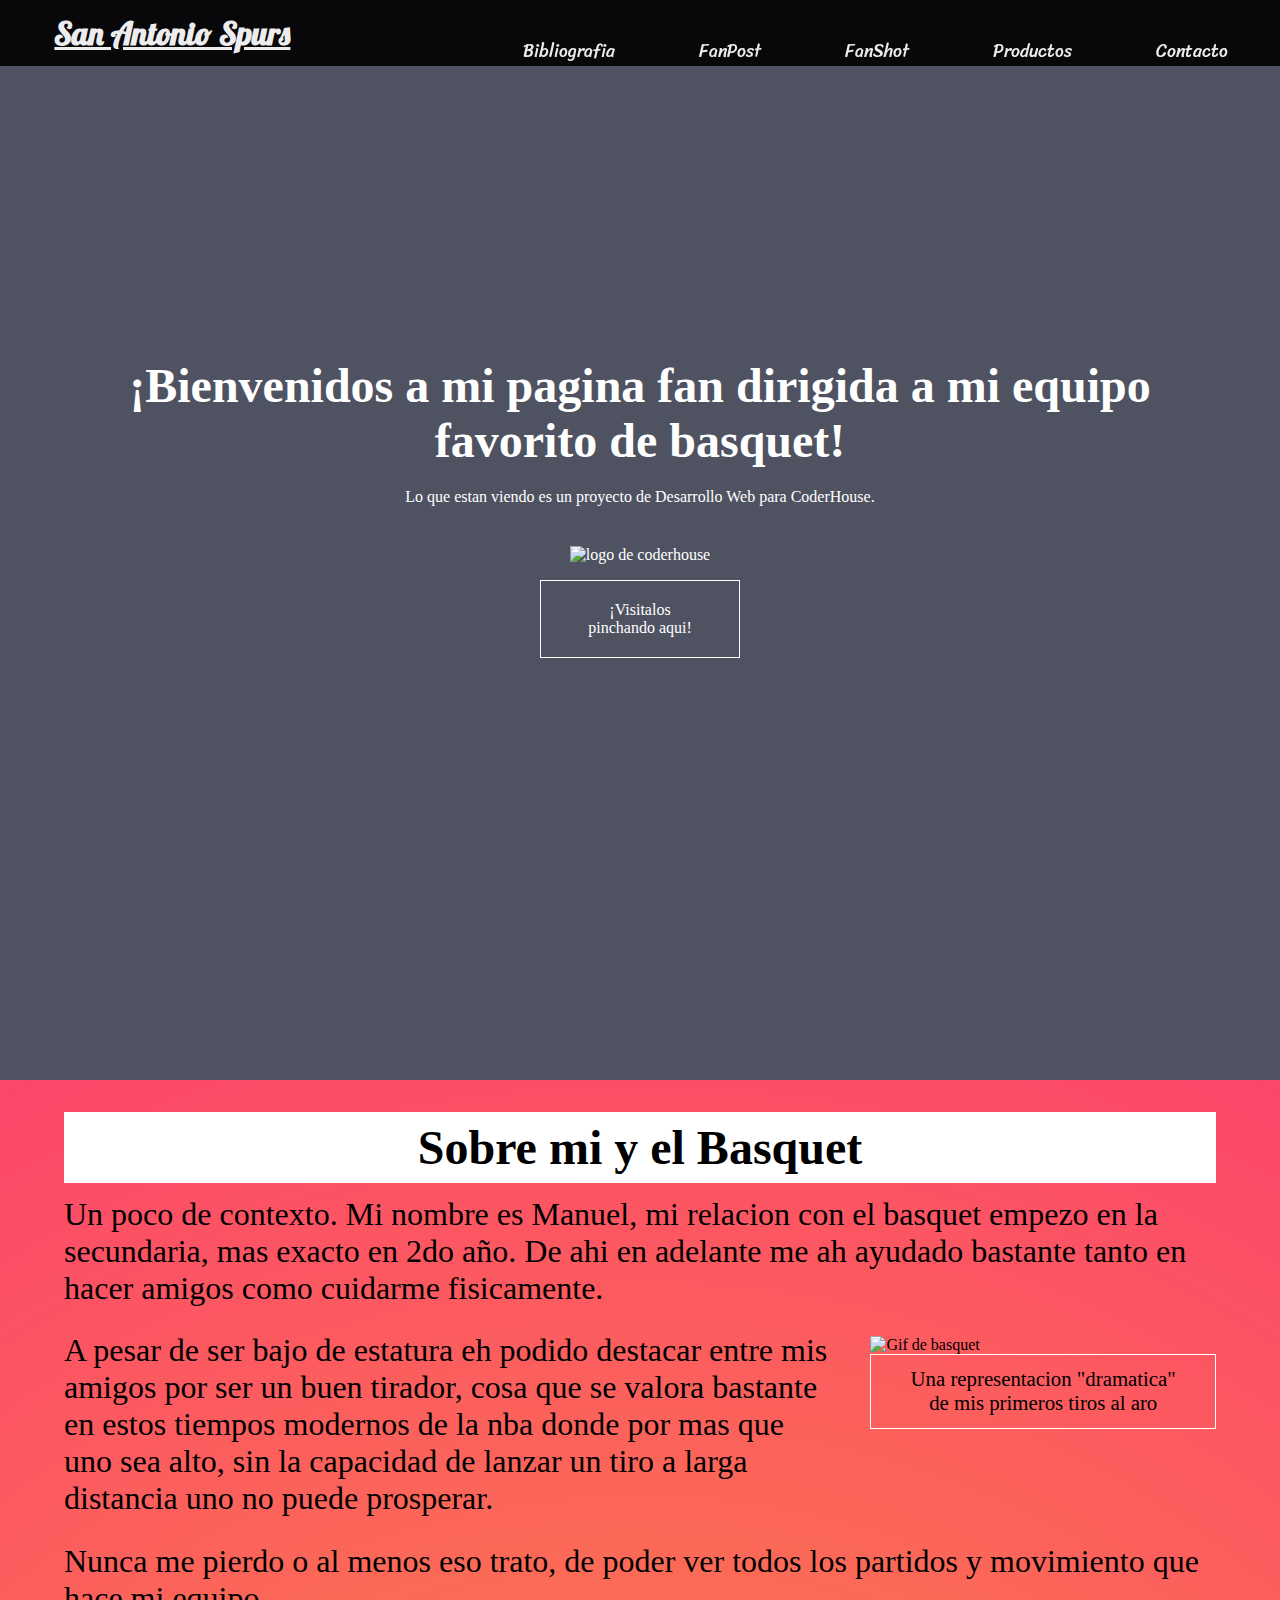
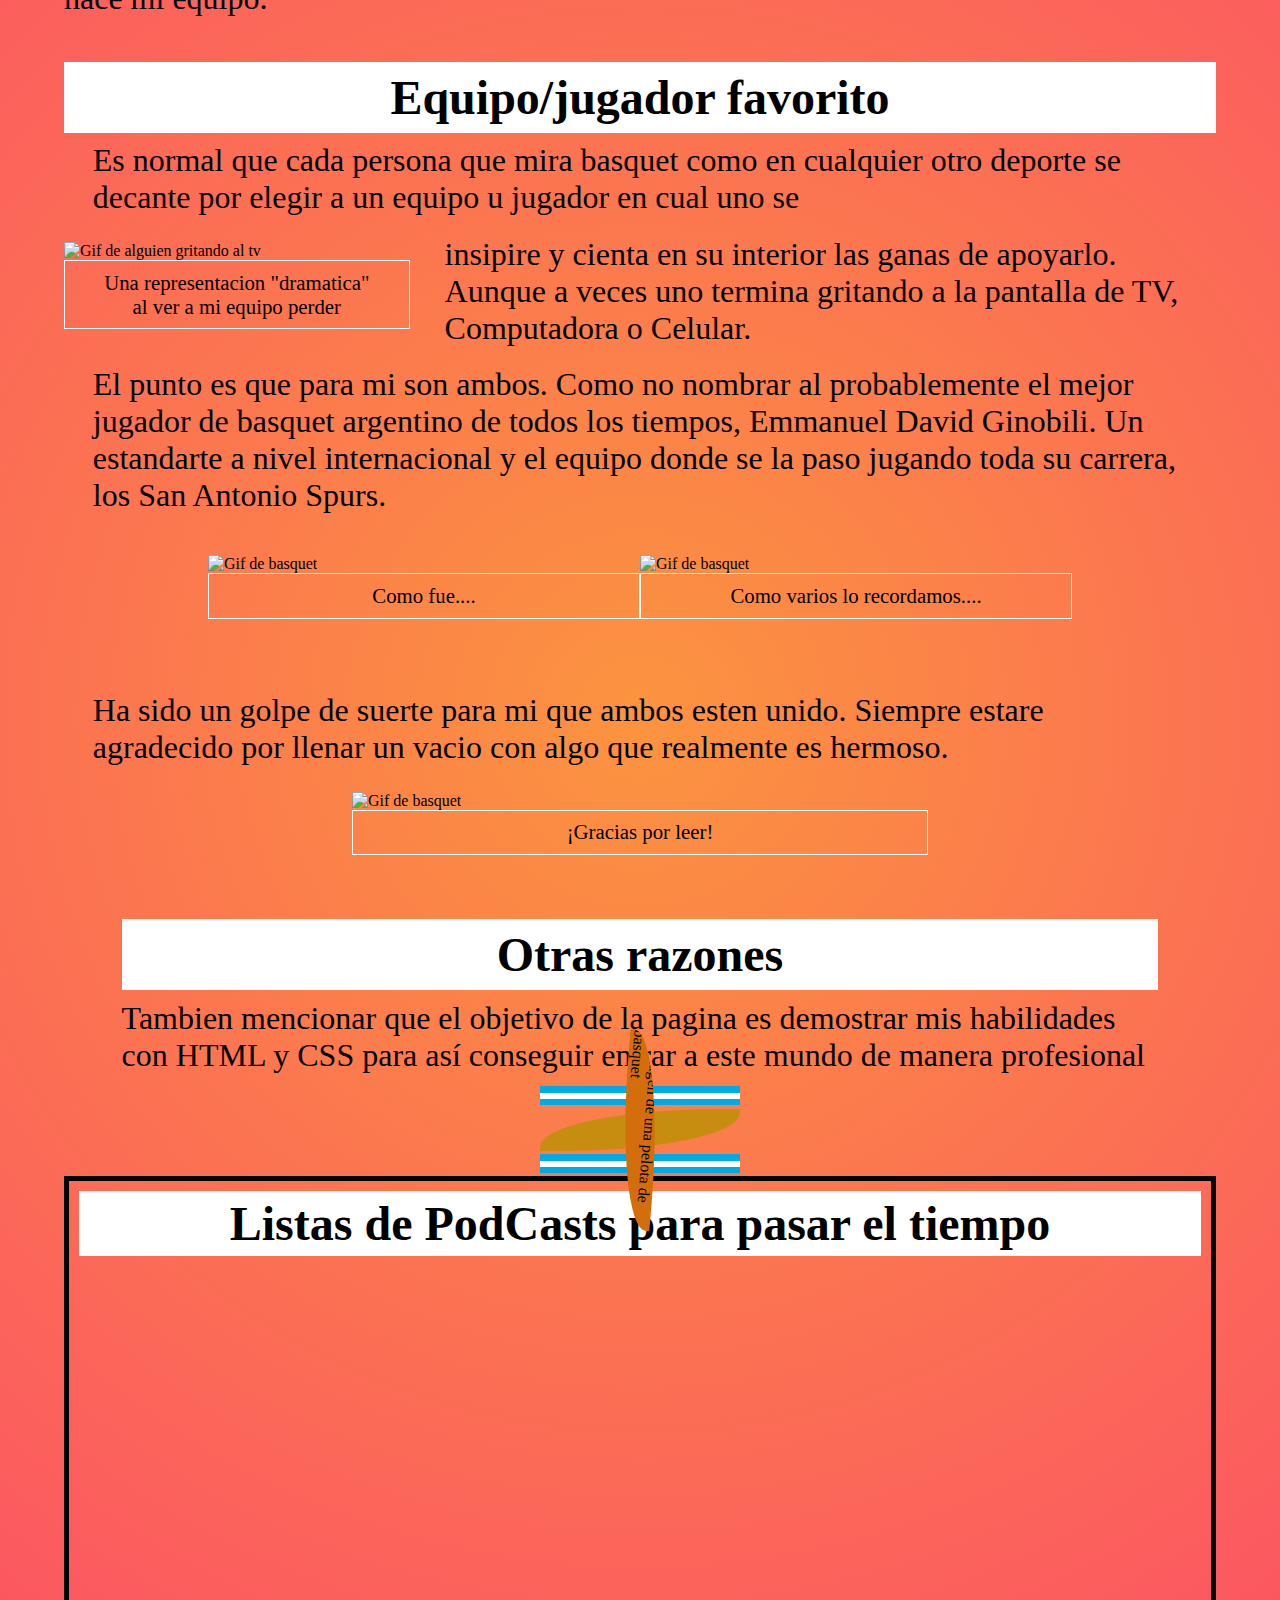
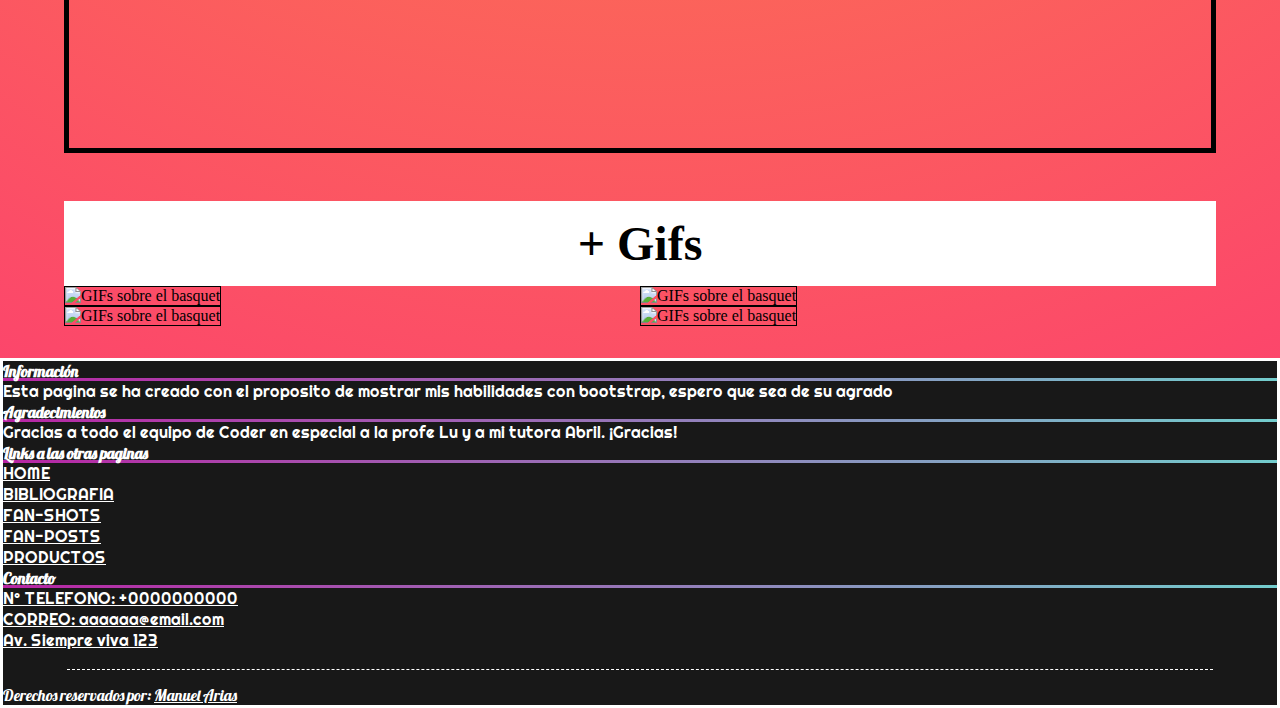
==== commit 225fc287: "Beta ON" ====
--- a/index.html
+++ b/index.html
@@ -60,14 +60,12 @@
           <p class="parrafo_1">
             Un poco de contexto. Mi nombre es Manuel, mi relacion con el basquet empezo en la secundaria, mas exacto en 2do año. De ahi en adelante me ah ayudado bastante tanto en hacer amigos como cuidarme fisicamente. 
           </p>
-            <span>
               <figure class="figure_carlton">
                 <img src="./assets/primerIntento.gif" alt="Gif de basquet">
                 <figcaption class="figcaption_carlton">  
                   <p>Una representacion "dramatica" de mis primeros tiros al aro</p>  
                 </figcaption> 
               </figure>
-            </span>
           <p class="parrafo_1">
             A pesar de ser bajo de estatura eh podido destacar entre mis amigos por ser un buen tirador, cosa que se valora bastante en estos tiempos modernos de la nba donde por mas que uno sea alto, sin la capacidad de lanzar un tiro a larga distancia uno no puede prosperar. 
           </p>
@@ -80,14 +78,12 @@
         <p class="parrafo_2">
           Es normal que cada persona que mira basquet como en cualquier otro deporte se decante por elegir a un equipo u jugador en cual uno se
         </p class="parrafo_2"> 
-        <span>
             <figure class="figure_pasman">
             <img src="./assets/TanoFrustrado.gif" alt="Gif de alguien gritando al tv">
             <figcaption class="figcaption_pasman">  
               <p>Una representacion "dramatica" al ver a mi equipo perder</p>  
           </figcaption>
           </figure>
-        </span> 
         <p class="parrafo_2">
         insipire y cienta en su interior las ganas de apoyarlo. Aunque a veces uno termina gritando a la pantalla de TV, Computadora o Celular.
         </p>
@@ -179,33 +175,31 @@
   <footer class="pt-3 pb-4">
     <div class="container text-center text-md-left">
       <div class="row text-center text-md-left">
-        <div class="col-md-6 col-lg-6 col-xl-3 mx-auto mt-3">
+        <div class="col-md-3 col-lg-3 col-xl-3 mx-auto mt-3">
           <h4 class="mb-4">Información</h4>
           <p class="righteous">Esta pagina se ha creado con el proposito de mostrar mis habilidades con bootstrap, espero que sea de su agrado</p>
         </div>
-        <div class="footer__linea">
-        </div>
-        <div class="col-md-3 col-xl-2 mx-auto mt-3">
-          <h4 class="wheat mb-4">*Proximamente*</h4>
-            <a href="#" class="text-decoration-none text-white">####</a>
-        </div>
-          <div class= "mx-auto mt-3">
+        <div class="col-md-3 col-lg-2 col-xl-3 mx-auto mt-3">
+          <h4 class="wheat mb-4">Agradecimientos</h4>
+            <p class="righteous">Gracias a todo el equipo de Coder en especial a la profe Lu y a mi tutora Abril. ¡Gracias!</p>
+        </div>
+          <div class= "col-md-3 col-lg-2 col-xl-2 mx-auto mt-3">
             <h4 class="wheat mb-3">Links a las otras paginas</h4>
-            <ul class="list-unstyled list-inline col-6 col-sm-4 col-lg-6  mx-auto">
-              <li class="list-inline-item p-1">
-                <a href="./index.html" class="text-decoration-none righteous">HOME</a>  
+            <ul class="list-unstyled list-inline mx-auto">
+              <li class="list-inline-item p-1">
+                <a href="./index.html" class="text-decoration-none righteous"><i class="fa-solid fa-house-user px-1"></i>HOME</a>  
               </li>
               <li class="list-inline-item p-1"> 
-                <a href="./pages/bibliografia.html" class="text-decoration-none righteous">BIBLIOGRAFIA</a>
-              </li>
-              <li class="list-inline-item p-1">
-                <a href="./pages/fanshots.html" class="text-decoration-none righteous">FAN-SHOTS</a>
-              </li>
-              <li class="list-inline-item p-1">
-                <a href="./pages/fanposts.html" class="text-decoration-none righteous">FAN-POSTS</a>
-              </li>
-              <li class="list-inline-item p-1">
-                <a href="./pages/productos.html" class="text-decoration-none righteous">PRODUCTOS</a>   
+                <a href="./pages/bibliografia.html" class="text-decoration-none righteous"><i class="fa-solid fa-book px-1"></i>BIBLIOGRAFIA</a>
+              </li>
+              <li class="list-inline-item p-1"></i>
+                <a href="./pages/fanshots.html" class="text-decoration-none righteous"><i class="fa-solid fa-camera px-1"></i>FAN-SHOTS</a>
+              </li>
+              <li class="list-inline-item p-1">
+                <a href="./pages/fanposts.html" class="text-decoration-none righteous"><i class="fa-solid fa-pencil px-1"></i>FAN-POSTS</a>
+              </li>
+              <li class="list-inline-item p-1">
+                <a href="./pages/productos.html" class="text-decoration-none righteous"><i class="fa-solid fa-cart-shopping px-1"></i>PRODUCTOS</a>   
               </li>
             </ul>  
           </div>
@@ -213,13 +207,13 @@
             <h4 class="mb-3">Contacto</h4>
             <ul class="list-unstyled list-inline">
               <li class="list-inline-item p-1">
-                <a href="#" class="text-decoration-none righteous">N° TELEFONO: +0000000000</a>
-              </li>
-              <li class="list-inline-item p-1">
-                <a href="#" class="text-decoration-none righteous">CORREO: aaaaaa@email.com</a>
-              </li>
-              <li class="list-inline-item p-1">
-                <a href="#" class="text-decoration-none righteous">Av. Siempre viva 123</a>
+                <a href="https://www.whatsapp.com/" class="text-decoration-none righteous">N° TELEFONO: +0000000000</a>
+              </li>
+              <li class="list-inline-item p-1">
+                <a href="https://www.gmail.com/mail/help/intl/es/about.html?iframe" class="text-decoration-none righteous">CORREO: aaaaaa@email.com</a>
+              </li>
+              <li class="list-inline-item p-1">
+                <a href="https://www.google.com.ar/maps/" class="text-decoration-none righteous">Av. Siempre viva 123</a>
               </li>
            </ul> 
             <div class="text-center text-md-right">
@@ -241,7 +235,7 @@
           <div class="footer__linea">
           </div>
           <div class="col-m7 col-lg-12 mx-auto reservado">
-            <p>Derechos reservados por: <a href="#" class="text-decoration-none">Manuel Arias</a></p>
+            <p>Derechos reservados por: <a href="https://github.com/Arias-Manuel" class="text-decoration-none">Manuel Arias</a></p>
         </div>
       </div>
     </div>
--- a/css/estilos.css
+++ b/css/estilos.css
@@ -23,6 +23,7 @@
   font-family: "Lobster", cursive;
   color: #fff;
   text-decoration: underline;
+  margin-left: 1rem;
 }
 .nav .hamburguesa {
   position: relative;
@@ -248,14 +249,14 @@
   margin-top: 2rem;
   z-index: -1;
 }
-.header-bibliografia .seccion-bibliografia-0 h2 {
+.header-bibliografia h2 {
   font-size: 3rem;
-  font-family: "Bebas Neue", cursive;
-}
-.header-bibliografia .seccion-bibliografia-0 p {
+  font-family: "Lobster", cursive;
+}
+.header-bibliografia p {
   margin: 20px 0 40px;
-  font-size: 1rem;
-  font-family: "Bebas Neue", cursive;
+  font-size: 1.2rem;
+  font-family: "Lobster", cursive;
 }
 
 /*header fanposts*/
@@ -267,6 +268,15 @@
   background-size: cover;
   position: relative;
   z-index: 1;
+}
+.header-fanposts h2 {
+  font-size: 2.2rem;
+  font-family: "Michroma", sans-serif;
+}
+.header-fanposts p {
+  margin: 20px 0 40px;
+  font-size: 1rem;
+  font-family: "Michroma", sans-serif;
 }
 .header-fanposts .seccion-fanposts-0 {
   width: 90%;
@@ -279,15 +289,6 @@
   margin-top: 2rem;
   z-index: -1;
 }
-.header-fanposts h2 {
-  font-size: 3.2rem;
-  font-family: "Bebas Neue", cursive;
-}
-.header-fanposts p {
-  margin: 20px 0 40px;
-  font-size: 1rem;
-  font-family: "Bebas Neue", cursive;
-}
 
 /*header fanshots*/
 .header-fanshots {
@@ -300,8 +301,6 @@
   z-index: 1;
 }
 .header-fanshots .seccion-fanshots-0 {
-  width: 90%;
-  font-family: "Bebas Neue", cursive;
   color: #fff;
   position: absolute;
   top: 50%;
@@ -312,13 +311,13 @@
   z-index: -1;
 }
 .header-fanshots .seccion-fanshots-0 h2 {
-  font-size: 5rem;
-  font-family: "Bebas Neue", cursive;
+  font-size: 3rem;
+  font-family: "Righteous", cursive;
 }
 .header-fanshots .seccion-fanshots-0 p {
   margin: 20px 0 40px;
   font-size: 1.3rem;
-  font-family: "Bebas Neue", cursive;
+  font-family: "Righteous", cursive;
 }
 
 /*header productos*/
@@ -332,10 +331,9 @@
   z-index: 1;
 }
 .header-productos h2 {
-  font-size: 3.2rem;
+  font-size: 2rem;
 }
 .header-productos .titulo-productos {
-  width: 90%;
   color: #fff;
   position: absolute;
   top: 50%;
@@ -344,13 +342,15 @@
   text-align: center;
   margin-top: 2rem;
   z-index: -1;
-  font-family: "Bebas Neue", cursive;
-  font-size: 1rem;
+  font-family: "Paytone One", sans-serif;
+}
+.header-productos .titulo-productos p {
+  font-size: 0.9rem;
 }
 
 /*header contacto*/
 .header-contacto {
-  min-height: 140vh;
+  min-height: 100vh;
   width: 100%;
   background-image: linear-gradient(rgba(4, 9, 30, 0.7), rgba(4, 9, 30, 0.7)), url(../assets/Contactbck.jpg);
   background-position: center;
@@ -359,7 +359,7 @@
   z-index: 1;
 }
 .header-contacto h2 {
-  font-size: 5rem;
+  font-size: 3rem;
 }
 .header-contacto .contacto_titulo {
   width: 90%;
@@ -372,7 +372,9 @@
   margin-top: 2rem;
   z-index: -1;
   font-family: "Bebas Neue", cursive;
-  font-size: 2rem;
+}
+.header-contacto .contacto_titulo p {
+  font-size: 1.3rem;
 }
 
 .main {
@@ -733,14 +735,14 @@
     margin: 0 auto;
   }
   .seccion-index-1 .parrafo_1 {
-    width: 90%;
+    width: 100%;
     margin: 0 auto;
   }
   .seccion-index-2 {
     margin: 0 auto;
   }
   .seccion-index-2 .parrafo_2 {
-    width: 90%;
+    width: 95%;
     margin: 0 auto;
   }
   .seccion-index-3 {
@@ -763,7 +765,7 @@
     width: 100%;
   }
 }
-@media screen and (min-width: 1000px) {
+@media screen and (min-width: 900px) {
   .seccion-index-1 {
     width: 90%;
     max-width: none;
@@ -775,9 +777,7 @@
   .seccion-index-1 .figure_carlton {
     float: right;
     width: 30%;
-    height: 250px;
     margin-left: 35px;
-    padding: 24px 0px 70px 0px;
   }
   .seccion-index-2 {
     width: 90%;
@@ -790,10 +790,7 @@
   .seccion-index-2 .figure_pasman {
     float: left;
     width: 30%;
-    height: 250px;
-    margin-right: 38px;
-    margin-bottom: 30px;
-    padding: 24px 0px 70px 0px;
+    margin-right: 35px;
   }
   .seccion-index-2 .manu_moment {
     display: flex;
@@ -1415,11 +1412,11 @@
     margin-bottom: 2rem;
   }
   .seccion-bibliografia-2 .figure_Gervin {
-    margin-bottom: 7rem;
+    margin-bottom: 2rem;
     height: 330px;
   }
   .seccion-bibliografia-2 .figure_Gervin_2 {
-    margin-bottom: 10rem;
+    margin-bottom: 2rem;
     height: 330px;
   }
   .seccion-bibliografia-3 h2 {
@@ -1433,13 +1430,13 @@
   .seccion-bibliografia-3 .figure_Robinson {
     height: 330px;
     width: 360px;
-    margin-bottom: 10rem;
+    margin-bottom: 4rem;
     margin-top: -1rem;
   }
   .seccion-bibliografia-3 .figure_Rodman {
     height: 340px;
     width: 360px;
-    margin-bottom: 20rem;
+    margin-bottom: 6rem;
   }
   .seccion-bibliografia-4 h2 {
     font-size: 4rem;
@@ -1447,10 +1444,12 @@
   .seccion-bibliografia-4 .figure_Duncan {
     height: 330px;
     width: 360px;
+    margin-bottom: 60px;
   }
   .seccion-bibliografia-4 .figure_Manu {
     height: 330px;
     width: 360px;
+    margin-bottom: 50px;
   }
   .seccion-bibliografia-4 .figure_Parker {
     height: 330px;
@@ -1496,7 +1495,7 @@
 }
 .seccion-fanposts-1 h3 {
   text-align: center;
-  font-family: "Michroma", sans-serif;
+  font-family: "Sriracha", cursive;
   font-size: 1.5rem;
   padding: 10px 0;
 }
@@ -1506,7 +1505,7 @@
 }
 .seccion-fanposts-1 div p {
   font-size: 0.9rem;
-  font-family: "Michroma", sans-serif;
+  font-family: "Sriracha", cursive;
   text-align: center;
 }
 .seccion-fanposts-1 .boton-fanpost {
@@ -1518,7 +1517,7 @@
   text-align: center;
   font-size: 1rem;
   cursor: pointer;
-  font-family: "Michroma", sans-serif;
+  font-family: "Sriracha", cursive;
   transition: 0.3s ease all;
   position: relative;
   overflow: hidden;
@@ -1558,7 +1557,7 @@
 }
 .seccion-fanposts-2 h3 {
   text-align: center;
-  font-family: "Michroma", sans-serif;
+  font-family: "Sriracha", cursive;
   font-size: 1.5rem;
   padding: 10px 0;
 }
@@ -1568,7 +1567,7 @@
 }
 .seccion-fanposts-2 div p {
   font-size: 0.9rem;
-  font-family: "Michroma", sans-serif;
+  font-family: "Sriracha", cursive;
   text-align: center;
 }
 .seccion-fanposts-2 .boton-fanpost {
@@ -1580,7 +1579,7 @@
   text-align: center;
   font-size: 1rem;
   cursor: pointer;
-  font-family: "Michroma", sans-serif;
+  font-family: "Sriracha", cursive;
   transition: 0.3s ease all;
   position: relative;
   overflow: hidden;
@@ -1620,7 +1619,7 @@
 }
 .seccion-fanposts-3 h3 {
   text-align: center;
-  font-family: "Michroma", sans-serif;
+  font-family: "Sriracha", cursive;
   font-size: 1.5rem;
   padding: 10px 0;
 }
@@ -1630,7 +1629,7 @@
 }
 .seccion-fanposts-3 div p {
   font-size: 0.9rem;
-  font-family: "Michroma", sans-serif;
+  font-family: "Sriracha", cursive;
   text-align: center;
 }
 .seccion-fanposts-3 .boton-fanpost {
@@ -1642,7 +1641,7 @@
   text-align: center;
   font-size: 1rem;
   cursor: pointer;
-  font-family: "Michroma", sans-serif;
+  font-family: "Sriracha", cursive;
   transition: 0.3s ease all;
   position: relative;
   overflow: hidden;
@@ -1683,7 +1682,7 @@
 }
 .seccion-fanposts-4 h3 {
   text-align: center;
-  font-family: "Michroma", sans-serif;
+  font-family: "Sriracha", cursive;
   font-size: 1.5rem;
   padding: 10px 0;
 }
@@ -1693,7 +1692,7 @@
 }
 .seccion-fanposts-4 div p {
   font-size: 0.9rem;
-  font-family: "Michroma", sans-serif;
+  font-family: "Sriracha", cursive;
   text-align: center;
 }
 .seccion-fanposts-4 .boton-fanpost {
@@ -1705,7 +1704,7 @@
   text-align: center;
   font-size: 1rem;
   cursor: pointer;
-  font-family: "Michroma", sans-serif;
+  font-family: "Sriracha", cursive;
   transition: 0.3s ease all;
   position: relative;
   overflow: hidden;
@@ -1892,7 +1891,8 @@
   text-align: center;
   padding: 0.5rem 0;
   border: 5px solid #000000;
-  font-family: "Bebas Neue", cursive;
+  font-family: "Righteous", cursive;
+  color: #fff;
 }
 .seccion-fanshots-1 div {
   height: auto;
@@ -1930,7 +1930,8 @@
   text-align: start;
   border: 3px dashed #000000;
   padding: 10px;
-  font-family: "Bebas Neue", cursive;
+  font-family: "Righteous", cursive;
+  color: #fff;
 }
 .contenedor-botonera .boton-fanshots {
   height: 3rem;
@@ -1942,7 +1943,7 @@
   text-decoration: none;
   text-transform: uppercase;
   border-radius: 50px;
-  font-family: "Bebas Neue", cursive;
+  font-family: "Righteous", cursive;
   font-size: 1rem;
   background-color: #463c3c;
 }
@@ -2113,10 +2114,11 @@
   border: 5px solid #000000;
 }
 .seccion-producto-0 p {
-  font-size: 3.5em;
+  font-size: 3em;
   text-align: left;
   text-align: center;
-  font-family: "Bebas Neue", cursive;
+  font-family: "Paytone One", sans-serif;
+  color: #fff;
 }
 .seccion-producto-0 div {
   width: 100%;
@@ -2136,15 +2138,15 @@
   margin: 30px auto 0 auto;
   display: grid;
   grid-gap: 1rem;
-  grid-template-columns: auto;
+  grid-template-columns: 100%;
   grid-template-areas: "cabeza-1" "tronco-0" "tronco-1" "tronco-2" "tronco-3" "raiz-0" "raiz-1" "raiz-2" "raiz-3";
   border: 5px solid #000000;
 }
 .seccion-producto-1 p {
-  font-size: 3.5em;
-  font-family: "Bebas Neue", cursive;
-  text-align: center;
-  padding: 10px;
+  font-size: 2.5em;
+  text-align: center;
+  font-family: "Paytone One", sans-serif;
+  color: #fff;
 }
 .seccion-producto-1 div {
   width: 100%;
@@ -2169,8 +2171,9 @@
   grid-template-areas: "cabeza-2" "abdomen-0" "abdomen-1" "abdomen-2" "abdomen-3" "pierna-0" "pierna-1" "pierna-2" "pierna-3";
 }
 .seccion-producto-2 p {
-  font-size: 3.5em;
-  font-family: "Bebas Neue", cursive;
+  font-size: 2.5em;
+  font-family: "Paytone One", sans-serif;
+  color: #fff;
   text-align: center;
   padding: 10px;
 }
@@ -2241,7 +2244,7 @@
     width: 80%;
     grid-gap: 1rem;
     grid-template-columns: auto;
-    grid-template-rows: 8rem 8rem 8rem;
+    grid-template-rows: auto;
     grid-template-areas: "cabeza cabeza cabeza cabeza" "torso-0 torso-1 torso-2 torseo-3" "pie-0 pie-1 pie-2 pie-3";
   }
   .seccion-producto-0 .cabeza {
@@ -2254,7 +2257,7 @@
     grid-gap: 1rem;
     width: 80%;
     grid-template-columns: auto;
-    grid-template-rows: 8rem 8rem 8rem;
+    grid-template-rows: auto;
     grid-template-areas: "cabeza-1 cabeza-1 cabeza-1 cabeza-1" "tronco-0 tronco-1 tronco-2 tronco-3" "raiz-0 raiz-1 raiz-2 raiz-3";
   }
   .seccion-producto-1 .cabeza-1 {
@@ -2267,7 +2270,7 @@
     grid-gap: 1rem;
     width: 80%;
     grid-template-columns: auto;
-    grid-template-rows: 8rem 8rem 8rem;
+    grid-template-rows: auto;
     grid-template-areas: "cabeza-2 cabeza-2 cabeza-2 cabeza-2" "abdomen-0 abdomen-1 abdomen-2 abdomen-3" "pierna-0 pierna-1 pierna-2 pierna-3";
   }
   .seccion-producto-2 .cabeza-2 {
@@ -2292,8 +2295,6 @@
   .seccion-producto-0 {
     display: grid;
     grid-gap: 1rem;
-    grid-template-columns: auto;
-    grid-template-rows: 8rem 8rem 8rem;
     grid-template-areas: "cabeza cabeza cabeza cabeza" "torso-0 torso-1 torso-2 torseo-3" "pie-0 pie-1 pie-2 pie-3";
   }
   .seccion-producto-0 .cabeza {
@@ -2305,8 +2306,6 @@
   .seccion-producto-1 {
     display: grid;
     grid-gap: 1rem;
-    grid-template-columns: auto;
-    grid-template-rows: 8rem 8rem 8rem;
     grid-template-areas: "cabeza-1 cabeza-1 cabeza-1 cabeza-1" "tronco-0 tronco-1 tronco-2 tronco-3" "raiz-0 raiz-1 raiz-2 raiz-3";
   }
   .seccion-producto-1 .cabeza-1 {
@@ -2318,8 +2317,6 @@
   .seccion-producto-2 {
     display: grid;
     grid-gap: 1rem;
-    grid-template-columns: auto;
-    grid-template-rows: 8rem 8rem 8rem;
     grid-template-areas: "cabeza-2 cabeza-2 cabeza-2 cabeza-2" "abdomen-0 abdomen-1 abdomen-2 abdomen-3" "pierna-0 pierna-1 pierna-2 pierna-3";
   }
   .seccion-producto-2 .cabeza-2 {
@@ -2415,7 +2412,7 @@
 footer .logos i {
   width: auto;
 }
-footer .logos:hover {
+footer .logos i:hover {
   text-shadow: 0 0 5px rgb(0, 178, 255), 0 0 10px rgb(0, 178, 255), 0 0 20px rgb(0, 178, 255), 0 0 40px rgb(38, 104, 127), 0 0 80px rgb(38, 104, 127), 0 0 90px rgb(38, 104, 127), 0 0 100px rgb(38, 104, 127), 0 0 140px rgb(38, 104, 127), 0 0 180px rgb(38, 104, 127);
 }
 footer .reservado {
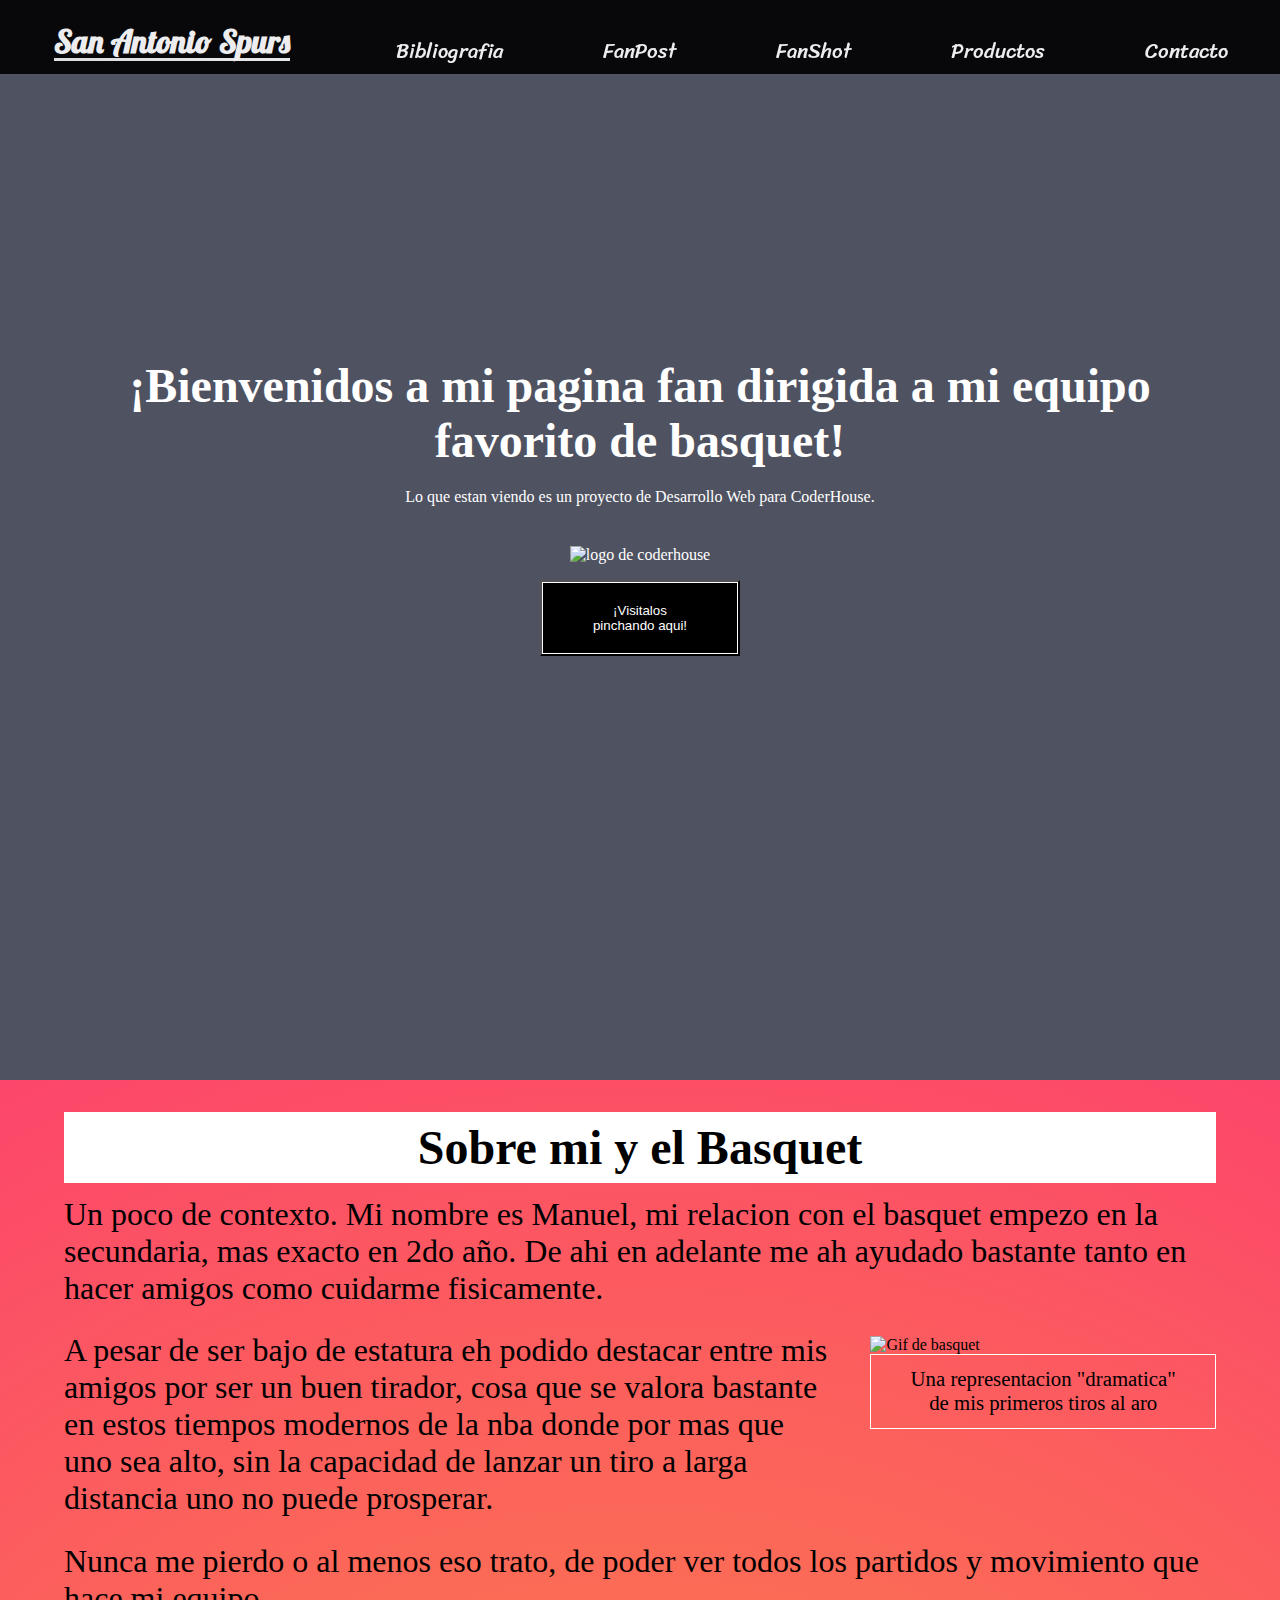
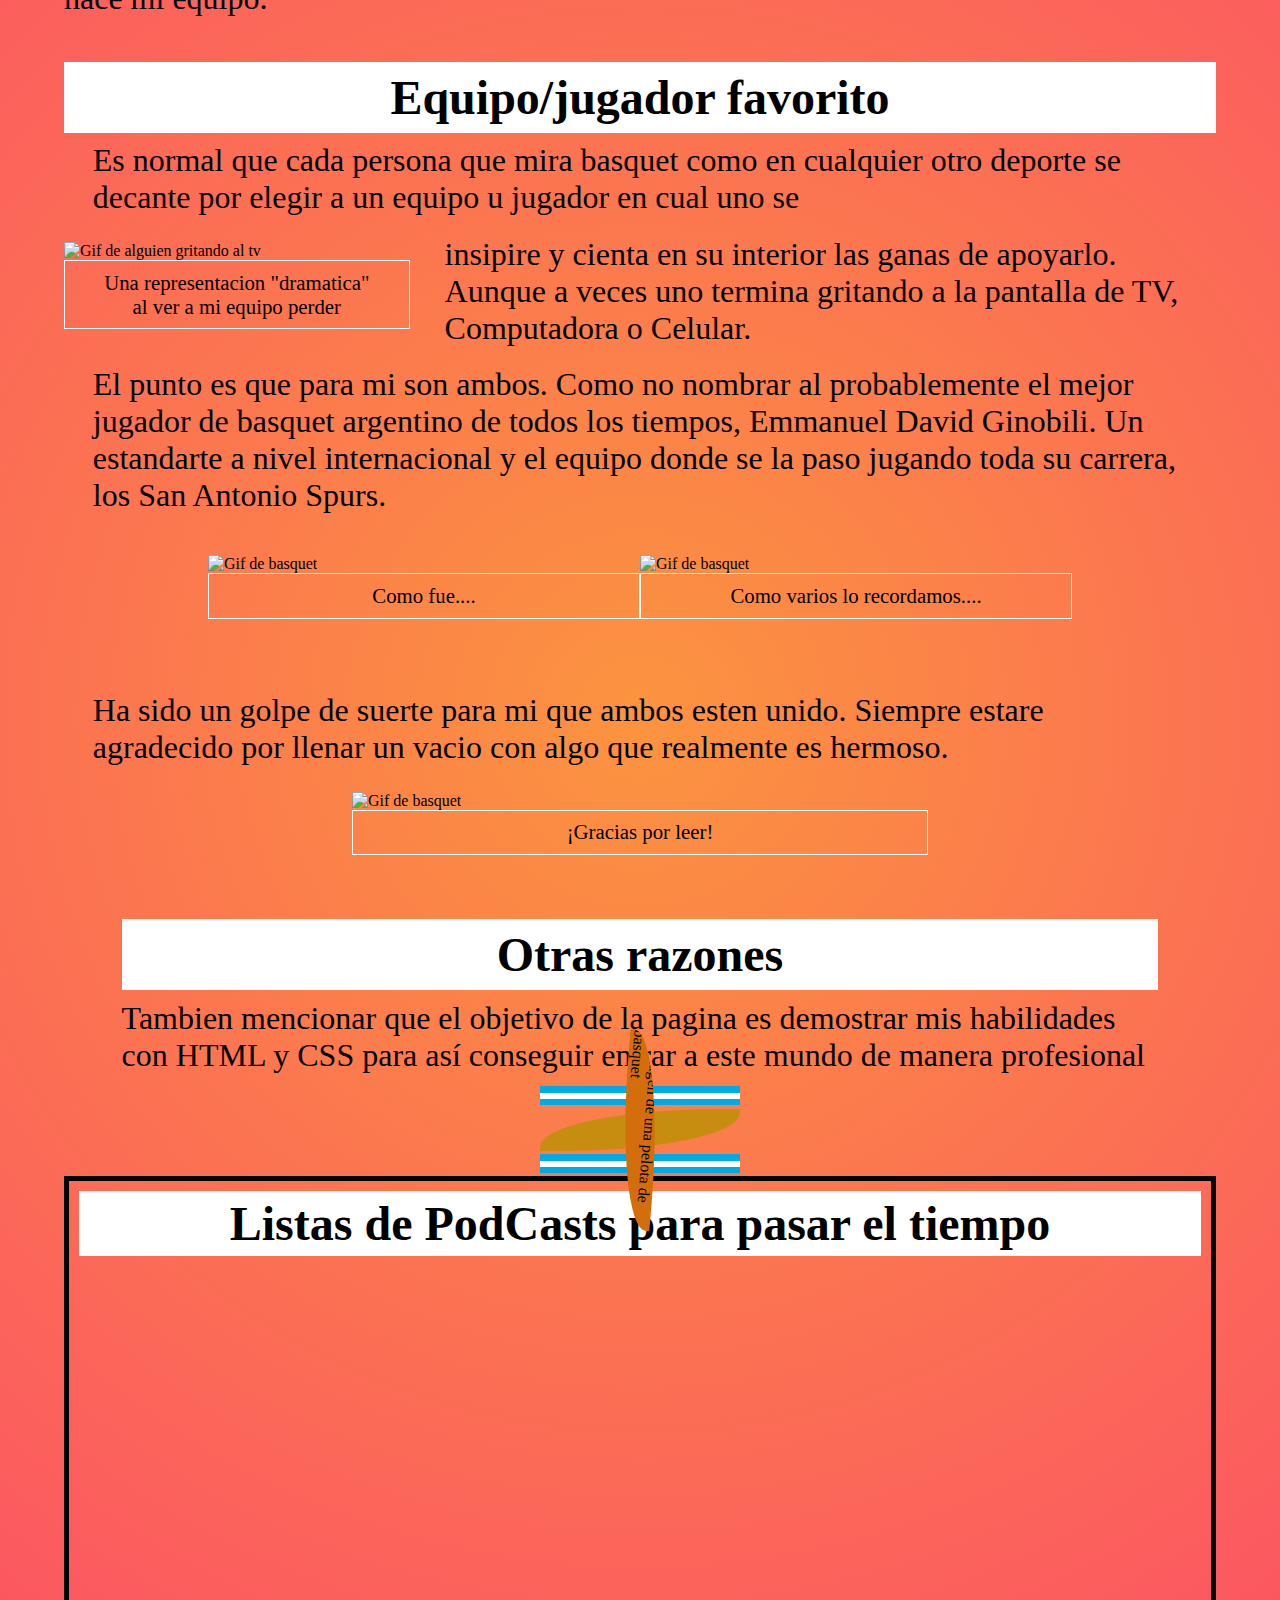
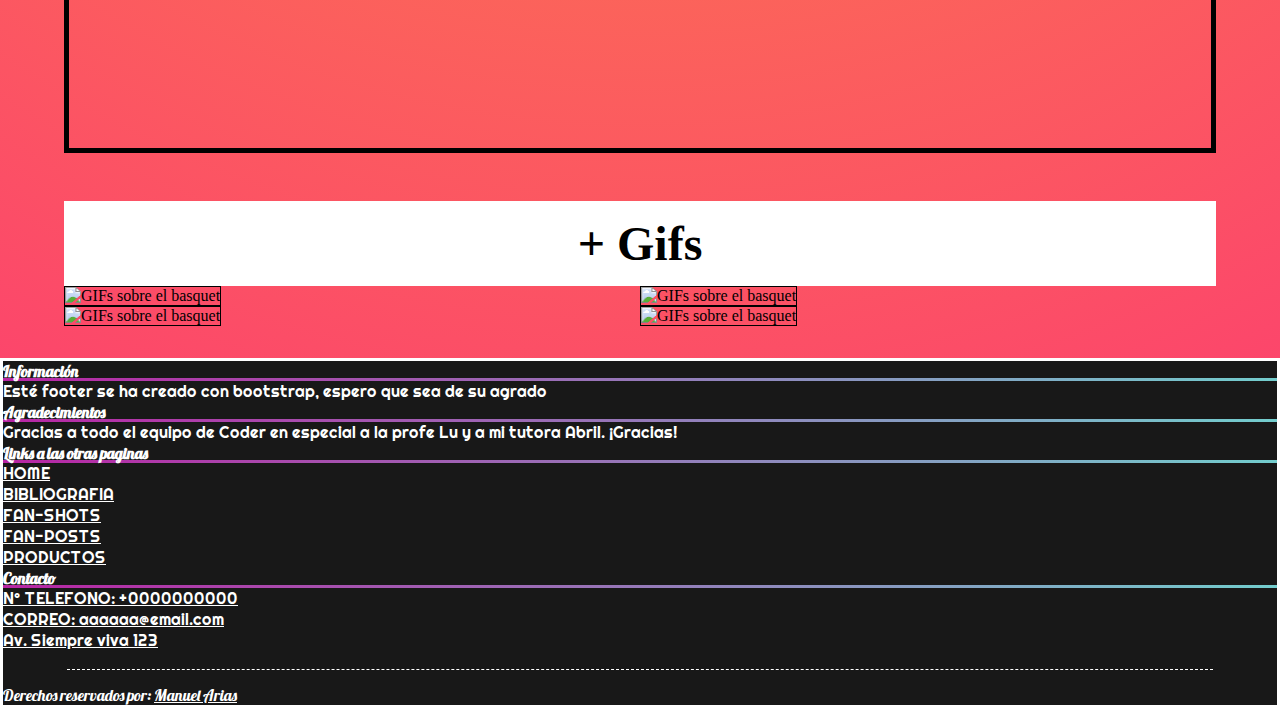
==== commit ed24209e: "Final" ====
--- a/index.html
+++ b/index.html
@@ -15,9 +15,9 @@
     <link rel="shortcut icon" type="image/jpg" href="/assets/icons8-flappy-dunk-16.png">
     <link href="https://fonts.googleapis.com/css2?family=Lobster&family=Signika+Negative:wght@500&display=swap" rel="stylesheet">
     <link href="https://cdn.jsdelivr.net/npm/bootstrap@5.2.0/dist/css/bootstrap.min.css" rel="stylesheet" integrity="sha384-gH2yIJqKdNHPEq0n4Mqa/HGKIhSkIHeL5AyhkYV8i59U5AR6csBvApHHNl/vI1Bx" crossorigin="anonymous">
-    <script src="https://kit.fontawesome.com/cf7f6d1cb0.js" crossorigin="anonymous"> 
-    </script>
+    <script src="https://kit.fontawesome.com/cf7f6d1cb0.js" crossorigin="anonymous"> </script>
     <link href="https://fonts.googleapis.com/css2?family=Permanent+Marker&display=swap" rel="stylesheet">
+    <link rel="icon" href="./assets/icons8-baloncesto-32.png">
     <title>FanPage -Spurs- NoOfficial</title>
 </head>
 <body class="body-index">
@@ -46,13 +46,15 @@
         <figure>  
           <img src="./assets/coderHouse-logo.jpg" alt="logo de coderhouse"> 
           <figcaption>  
+            <button>
             <a href="https://www.coderhouse.com/" class="coder">¡Visitalos pinchando aqui!</a>
-          </figcaption>  
+            </button>
+          </figcaption>
        </figure>      
       </p>    
     </div>
   </header>
-<!--Fin del header Header-->
+<!--Fin del header-->
 <!--Inicion del Main-->
   <main class="main">
     <section class="seccion-index-1">
@@ -177,7 +179,7 @@
       <div class="row text-center text-md-left">
         <div class="col-md-3 col-lg-3 col-xl-3 mx-auto mt-3">
           <h4 class="mb-4">Información</h4>
-          <p class="righteous">Esta pagina se ha creado con el proposito de mostrar mis habilidades con bootstrap, espero que sea de su agrado</p>
+          <p class="righteous">Esté footer se ha creado con bootstrap, espero que sea de su agrado</p>
         </div>
         <div class="col-md-3 col-lg-2 col-xl-3 mx-auto mt-3">
           <h4 class="wheat mb-4">Agradecimientos</h4>
@@ -219,14 +221,12 @@
             <div class="text-center text-md-right">
               <ul class="list-unstyled list-inline">
                 <li class="list-inline-item">
-                  <a href="#" class="btn-floating btn-sm text-white text-decoration-none logos">
-                    <i class="fa-brands fa-facebook"></i>
-                    <i class="fa-brands fa-twitter"></i>
-                    <i class="fa-brands fa-square-instagram"></i>
-                    <i class="fa-brands fa-linkedin"></i>
-                    <i class="fa-brands fa-discord"></i>
-                    <i class="fa-brands fa-github"></i>
-                  </a>
+                  <a class="btn-floating btn-sm text-white text-decoration-none logos" href="https://www.facebook.com/"><i class="fa-brands fa-facebook"></i></a>
+                  <a class="btn-floating btn-sm text-white text-decoration-none logos" href="https://twitter.com/?lang=es"><i class="fa-brands fa-twitter"></i></a>
+                  <a class="btn-floating btn-sm text-white text-decoration-none logos" href="https://www.instagram.com/"><i class="fa-brands fa-square-instagram"></i></a>
+                  <a class="btn-floating btn-sm text-white text-decoration-none logos" href="https://ar.linkedin.com/"><i class="fa-brands fa-linkedin"></i></a>
+                  <a class="btn-floating btn-sm text-white text-decoration-none logos" href="https://discord.com/"><i class="fa-brands fa-discord"></i></a>
+                  <a class="btn-floating btn-sm text-white text-decoration-none logos" href="https://github.com/Arias-Manuel"><i class="fa-brands fa-github"></i></a>
                 </li>
               </ul>
             </div>
--- a/css/estilos.css
+++ b/css/estilos.css
@@ -4,6 +4,7 @@
 /*fanshots*/
 /*productos*/
 /*contacto*/
+@import url("https://fonts.googleapis.com/css2?family=Paytone+One&display=swap");
 * {
   margin: 0;
   padding: 0;
@@ -17,21 +18,33 @@
   align-items: center;
 }
 .nav a {
-  text-decoration: #fff;
-}
-.nav a h1 {
+  position: relative;
+  text-decoration: none;
   font-family: "Lobster", cursive;
   color: #fff;
-  text-decoration: underline;
   margin-left: 1rem;
+  position: relative;
+  padding-top: 0.5rem;
+}
+.nav a h1 {
+  color: #fff;
+  background: linear-gradient(to right, rgba(248, 245, 245, 0.959), rgb(246, 250, 250)), linear-gradient(to right, rgb(241, 120, 21), rgba(255, 0, 179, 0.815), rgb(0, 200, 200));
+  background-size: 100% 3px, 0 3px;
+  background-position: 100% 100%, 0 100%;
+  background-repeat: no-repeat;
+  transition: background-size 400ms;
+}
+.nav a h1:hover {
+  background-size: 0 3px, 100% 3px;
+  color: wheat;
 }
 .nav .hamburguesa {
   position: relative;
   width: 30px;
   height: 4px;
-  background-color: #fff;
+  background-color: gray;
   cursor: pointer;
-  z-index: 2;
+  z-index: 200;
   border-radius: 10px;
   transition: 0.3s;
 }
@@ -40,7 +53,8 @@
   position: absolute;
   height: 4px;
   right: 0;
-  background: #fff;
+  background-color: gray;
+  z-index: 200;
   border-radius: 10px;
   transition: 0.3s;
 }
@@ -66,26 +80,27 @@
 .nav .nav-links ul li {
   list-style: none;
   display: inline-block;
-  padding: 8px 12px;
+  padding: 30px 12px;
   position: relative;
 }
 .nav .nav-links ul li:after {
   content: "";
   width: 0%;
   height: 2px;
-  background: #dbd5d4;
   display: block;
   margin: auto;
-  transition: 0.5s;
+  background: linear-gradient(to right, rgb(100, 200, 200), rgb(211, 41, 188));
+  transition: 400ms;
 }
 .nav .nav-links ul li:hover:after {
   width: 100%;
+  transition: 400ms;
 }
 .nav .nav-links ul li a {
   color: #fff;
   margin-top: 1rem;
   text-decoration: none;
-  font-size: 1.1rem;
+  font-size: 1.3rem;
   font-family: "Sriracha", cursive;
 }
 .nav .nav-links input {
@@ -94,6 +109,8 @@
 .nav .nav-links input:checked ~ .menu {
   right: 0;
   background-color: #000000;
+  opacity: 0.9;
+  height: 100%;
 }
 .nav .nav-links input:checked ~ .hamburguesa {
   background: transparent;
@@ -111,7 +128,6 @@
 .nav .toogle-menu {
   position: absolute;
   width: 30px;
-  height: 100%;
   z-index: 3;
   cursor: pointer;
   opacity: 0;
@@ -130,13 +146,16 @@
   height: 350px;
   padding-top: 65px;
   width: 100%;
+  transition: 0.5s;
 }
 .nav .menu li {
   width: 100%;
 }
 .nav .menu a {
   padding: 30px;
-  font-size: 24px;
+}
+.nav .menu a:hover {
+  color: wheat;
 }
 
 @media screen and (min-width: 1200px) {
@@ -187,7 +206,7 @@
   margin: 20px 0 40px;
   font-size: 1rem;
   color: #fff;
-  font-family: "Permanent Marker", cursive;
+  font-family: "Permanent Marker", cursive !important;
 }
 .header .caja-texto figure {
   width: 200px;
@@ -202,6 +221,9 @@
   width: auto;
   height: auto;
   margin-top: 1rem;
+}
+.header .caja-texto figcaption button {
+  background-color: #000000;
 }
 .header .coder {
   display: inline-block;
@@ -230,7 +252,7 @@
 }
 /*header Bibliografia*/
 .header-bibliografia {
-  min-height: 100vh;
+  min-height: 100vw;
   width: 100%;
   background-image: linear-gradient(rgba(4, 9, 30, 0.7), rgba(4, 9, 30, 0.7)), url(../assets/Bigthree.jpg);
   background-position: center;
@@ -250,7 +272,7 @@
   z-index: -1;
 }
 .header-bibliografia h2 {
-  font-size: 3rem;
+  font-size: 2rem;
   font-family: "Lobster", cursive;
 }
 .header-bibliografia p {
@@ -259,6 +281,20 @@
   font-family: "Lobster", cursive;
 }
 
+@media screen and (min-width: 1024px) {
+  .header-bibliografia {
+    min-height: 50vw;
+  }
+  .seccion-bibliografia-0 h2 {
+    font-size: 3.5rem;
+    font-family: "Lobster", cursive;
+  }
+  .seccion-bibliografia-0 p {
+    margin: 20px 0 40px;
+    font-size: 2.5rem;
+    font-family: "Lobster", cursive;
+  }
+}
 /*header fanposts*/
 .header-fanposts {
   min-height: 100vh;
@@ -290,6 +326,14 @@
   z-index: -1;
 }
 
+@media screen and (min-width: 1024px) {
+  .header-fanposts h2 {
+    font-size: 3.3rem;
+  }
+  .header-fanposts p {
+    font-size: 1.5rem;
+  }
+}
 /*header fanshots*/
 .header-fanshots {
   min-height: 100vh;
@@ -311,15 +355,23 @@
   z-index: -1;
 }
 .header-fanshots .seccion-fanshots-0 h2 {
-  font-size: 3rem;
+  font-size: 4rem;
   font-family: "Righteous", cursive;
 }
 .header-fanshots .seccion-fanshots-0 p {
   margin: 20px 0 40px;
-  font-size: 1.3rem;
+  font-size: 1.2rem;
   font-family: "Righteous", cursive;
 }
 
+@media screen and (min-width: 1024px) {
+  .seccion-fanshots-0 h2 {
+    font-size: 6rem;
+  }
+  .seccion-fanshots-0 p {
+    font-size: 1.5rem;
+  }
+}
 /*header productos*/
 .header-productos {
   min-height: 100vh;
@@ -331,7 +383,7 @@
   z-index: 1;
 }
 .header-productos h2 {
-  font-size: 2rem;
+  font-size: 2.4rem;
 }
 .header-productos .titulo-productos {
   color: #fff;
@@ -345,9 +397,17 @@
   font-family: "Paytone One", sans-serif;
 }
 .header-productos .titulo-productos p {
-  font-size: 0.9rem;
-}
-
+  font-size: 1.3rem;
+}
+
+@media screen and (min-width: 1024px) {
+  .header-productos h2 {
+    font-size: 3rem;
+  }
+  .titulo-productos p {
+    font-size: 1.5rem;
+  }
+}
 /*header contacto*/
 .header-contacto {
   min-height: 100vh;
@@ -374,7 +434,8 @@
   font-family: "Bebas Neue", cursive;
 }
 .header-contacto .contacto_titulo p {
-  font-size: 1.3rem;
+  padding-top: 10px;
+  font-size: 1.5rem;
 }
 
 .main {
@@ -386,6 +447,7 @@
   width: 100%;
   height: auto;
   max-width: 1000px;
+  padding-top: 1rem;
 }
 .seccion-index-1 h2 {
   font-family: "Permanent Marker", cursive;
@@ -843,7 +905,7 @@
 }
 .seccion-bibliografia-1 div {
   height: 200px;
-  width: 75%;
+  width: 50%;
   margin: 0 auto;
   padding: 1rem auto;
 }
@@ -854,7 +916,7 @@
   transition: transform 1.5s;
 }
 .seccion-bibliografia-1 img:hover {
-  transform: scale(1.1);
+  transform: scale(0.8);
 }
 .seccion-bibliografia-1 p {
   font-size: 1.4rem;
@@ -1381,6 +1443,9 @@
   .seccion-bibliografia-5 .figure_Lam-Der {
     width: 50%;
   }
+  .seccion-bibliografia-5 .figure_Lam-Der p {
+    text-align: center;
+  }
   .seccion-bibliografia-5 .figure_young {
     width: 50%;
   }
@@ -1889,7 +1954,6 @@
 .seccion-fanshots-1 h2 {
   font-size: 2.5rem;
   text-align: center;
-  padding: 0.5rem 0;
   border: 5px solid #000000;
   font-family: "Righteous", cursive;
   color: #fff;
@@ -1956,16 +2020,6 @@
 }
 
 @media screen and (min-width: 475px) {
-  .seccion-fanshots-0 {
-    height: auto;
-  }
-  .seccion-fanshots-0 h2 {
-    font-size: 4.7rem;
-  }
-  .seccion-fanshots-0 p {
-    font-size: 1.7rem;
-    margin-bottom: 5px;
-  }
   .seccion-fanshots-1 {
     grid-auto-columns: auto;
     grid-auto-rows: auto;
@@ -1991,14 +2045,6 @@
   }
 }
 @media screen and (min-width: 550px) {
-  .seccion-fanshots-0 h2 {
-    font-size: 6rem;
-    margin-top: 3.8rem;
-  }
-  .seccion-fanshots-0 p {
-    text-align: center;
-    padding: 1rem;
-  }
   .seccion-fanshots-1 {
     width: 85%;
     grid-gap: 5px;
@@ -2023,16 +2069,6 @@
   }
 }
 @media screen and (min-width: 768px) {
-  .seccion-fanshots-0 {
-    margin: auto;
-  }
-  .seccion-fanshots-0 h2 {
-    font-size: 7rem;
-    margin-top: 3.9rem;
-  }
-  .seccion-fanshots-0 p {
-    font-size: 1.9rem;
-  }
   .seccion-fanshots-1 {
     margin: 0 auto;
     width: 85%;
@@ -2062,17 +2098,6 @@
   }
 }
 @media screen and (min-width: 960px) {
-  .seccion-fanshots-0 {
-    margin: auto;
-  }
-  .seccion-fanshots-0 h2 {
-    font-size: 6.5rem;
-    margin-top: 3.9rem;
-  }
-  .seccion-fanshots-0 p {
-    font-size: 2.6rem;
-    margin: 1rem auto;
-  }
   .seccion-fanshots-1 {
     grid-gap: 10px;
     width: 85%;
@@ -2104,228 +2129,231 @@
   background: linear-gradient(to top, #cbad6d, #d53369);
 }
 
-.seccion-producto-0 {
-  width: 95%;
-  margin: 30px auto 0 auto;
-  display: grid;
-  grid-gap: 1rem;
-  grid-template-columns: 100%;
-  grid-template-areas: "cabeza" "torso-0" "torso-1" "torso-2" "torso-3" "pie-0" "pie-1" "pie-2" "pie-3";
-  border: 5px solid #000000;
-}
-.seccion-producto-0 p {
-  font-size: 3em;
-  text-align: left;
-  text-align: center;
+.container__background-triangle {
+  max-width: 1200px;
+  height: 600px;
+  margin: auto;
+  position: fixed;
+  top: 50%;
+  left: 50%;
+  transform: translate(-50%, -50%);
+  z-index: -1;
+}
+
+.triangle {
+  width: 300px;
+  height: 300px;
+  background: red;
+  position: absolute;
+}
+
+.triangle1 {
+  width: 250px;
+  height: 250px;
+  background: linear-gradient(to left, #0ea1e6, #1e67c7);
+  right: 100px;
+  top: 100px;
+  animation: t1 8s ease infinite;
+}
+
+.triangle2 {
+  width: 200px;
+  height: 200px;
+  background: linear-gradient(to left, #ee8105, #c7371e);
+  top: 350px;
+  animation: t2 9s ease infinite;
+}
+
+.triangle3 {
+  width: 300px;
+  height: 300px;
+  background: linear-gradient(to left, #1b8fc5, #df0f8f);
+  left: 200px;
+  animation: t3 7s ease infinite;
+}
+
+@keyframes t1 {
+  0% {
+    transform: rotate(45deg) translateY(0px);
+  }
+  50% {
+    transform: rotate(45deg) translateY(20px);
+  }
+  100% {
+    transform: rotate(45deg) translateY(0px);
+  }
+}
+@keyframes t2 {
+  0% {
+    transform: rotate(65deg) translateY(0px);
+  }
+  50% {
+    transform: rotate(65deg) translateY(20px);
+  }
+  100% {
+    transform: rotate(65deg) translateY(0px);
+  }
+}
+@keyframes t3 {
+  0% {
+    transform: rotate(45deg) translateY(0px);
+  }
+  50% {
+    transform: rotate(45deg) translateY(20px);
+  }
+  100% {
+    transform: rotate(45deg) translateY(0px);
+  }
+}
+.jersey__title {
+  text-align: center;
+  margin-top: 50px;
+  position: relative;
+  z-index: -1;
+  margin: 0 auto;
+  width: 80%;
+  margin-top: 20px;
+  box-shadow: 20px 20px 50px rgba(0, 0, 0, 0.5);
+  background: rgba(255, 255, 255, 0.7);
+  border-left: 1px solid rgba(255, 255, 255, 0.5);
+  border-top: 1px solid rgba(255, 255, 255, 0.5);
+  border-radius: 15px;
+  backdrop-filter: blur(5px);
+  -webkit-backdrop-filter: blur(5px);
+  transition: all 300ms;
+  font-size: 2.5rem;
   font-family: "Paytone One", sans-serif;
-  color: #fff;
-}
-.seccion-producto-0 div {
-  width: 100%;
-}
-.seccion-producto-0 img {
-  width: 100%;
-  height: 100%;
-  transition: transform 1.5s;
-  border: 5px solid #000000;
-}
-.seccion-producto-0 img:hover {
-  transform: scale(1.1);
-}
-
-.seccion-producto-1 {
-  width: 95%;
-  margin: 30px auto 0 auto;
-  display: grid;
-  grid-gap: 1rem;
-  grid-template-columns: 100%;
-  grid-template-areas: "cabeza-1" "tronco-0" "tronco-1" "tronco-2" "tronco-3" "raiz-0" "raiz-1" "raiz-2" "raiz-3";
-  border: 5px solid #000000;
-}
-.seccion-producto-1 p {
-  font-size: 2.5em;
-  text-align: center;
+}
+
+.accesorios__title {
+  line-break: anywhere;
+  text-align: center;
+  margin-top: 50px;
+  position: relative;
+  z-index: -1;
+  margin: 0 auto;
+  width: 80%;
+  margin-top: 20px;
+  box-shadow: 20px 20px 50px rgba(0, 0, 0, 0.5);
+  background: rgba(255, 255, 255, 0.7);
+  border-left: 1px solid rgba(255, 255, 255, 0.5);
+  border-top: 1px solid rgba(255, 255, 255, 0.5);
+  border-radius: 15px;
+  backdrop-filter: blur(5px);
+  -webkit-backdrop-filter: blur(5px);
+  transition: all 300ms;
+  font-size: 2.5rem;
   font-family: "Paytone One", sans-serif;
-  color: #fff;
-}
-.seccion-producto-1 div {
-  width: 100%;
-}
-.seccion-producto-1 img {
-  width: 100%;
-  height: 100%;
-  transition: transform 1.5s;
-  border: 5px solid #000000;
-}
-.seccion-producto-1 img:hover {
-  transform: scale(1.1);
-}
-
-.seccion-producto-2 {
-  width: 95%;
-  margin: 20px auto 10px auto;
-  display: grid;
-  border: 5px solid #000000;
-  grid-gap: 1rem;
-  grid-template-columns: 100%;
-  grid-template-areas: "cabeza-2" "abdomen-0" "abdomen-1" "abdomen-2" "abdomen-3" "pierna-0" "pierna-1" "pierna-2" "pierna-3";
-}
-.seccion-producto-2 p {
-  font-size: 2.5em;
+}
+
+.funkosyubble__title {
+  text-align: center;
+  margin-top: 50px;
+  position: relative;
+  z-index: -1;
+  margin: 0 auto;
+  width: 80%;
+  margin-top: 20px;
+  box-shadow: 20px 20px 50px rgba(0, 0, 0, 0.5);
+  background: rgba(255, 255, 255, 0.432);
+  border-left: 1px solid rgba(255, 255, 255, 0.5);
+  border-top: 1px solid rgba(255, 255, 255, 0.5);
+  border-radius: 15px;
+  backdrop-filter: blur(5px);
+  -webkit-backdrop-filter: blur(5px);
+  transition: all 300ms;
+  font-size: 2.5rem;
   font-family: "Paytone One", sans-serif;
-  color: #fff;
-  text-align: center;
-  padding: 10px;
-}
-.seccion-producto-2 img {
-  width: 100%;
-  height: 100%;
-  transition: transform 1.5s;
-  border: 5px solid #000000;
-}
-.seccion-producto-2 img:hover {
-  transform: scale(1.1);
-}
-
-@media screen and (min-width: 768px) {
-  .main-producto {
-    margin-top: 2.7rem;
-  }
-  .main-producto h2 {
-    font-size: 3.9rem;
-    width: 100%;
-    text-align: center;
-  }
-  .main-producto p {
-    font-size: 2rem;
-  }
-  .seccion-producto-0 {
-    grid-template-columns: auto;
-    grid-template-areas: "cabeza cabeza" "torso-0 torse-1" "torse-2 torso-3" "pie-0 pie-1" "pie-2 pie-3";
-    margin-bottom: 2rem;
-  }
-  .seccion-producto-0 .cabeza {
-    grid-column-start: cabeza;
-    grid-column-end: cabeza;
-  }
-  .seccion-producto-1 {
-    grid-template-columns: auto;
-    grid-template-areas: "cabeza-1 cabeza-1" "tronco-0 tronco-1" "tronco-2 tronco-3" "raiz-0 raiz-1" "raiz-2 raiz-3";
-    margin-bottom: 2rem;
-  }
-  .seccion-producto-1 .cabeza-1 {
-    grid-column-start: cabeza-1;
-    grid-column-end: cabeza-1;
-  }
-  .seccion-producto-2 {
-    grid-template-columns: auto;
-    grid-template-areas: "cabeza-2 cabeza-2" "abdomen-0 abdomen-1" "abdomen-2 abdomen-3" "pierna-0 pierna-1" "pierna-2 pierna-3";
-    margin-bottom: 1rem;
-  }
-  .seccion-producto-2 .cabeza-2 {
-    grid-column-start: cabeza-2;
-    grid-column-end: cabeza-2;
-  }
-}
-@media screen and (min-width: 900px) {
-  .main-producto {
-    margin-top: 6rem;
-  }
-  .main-producto h2 {
-    font-size: 6rem;
-    width: 100%;
-    text-align: center;
-  }
-  .main-producto p {
-    font-size: 2rem;
-  }
-  .seccion-producto-0 {
-    display: grid;
-    width: 80%;
-    grid-gap: 1rem;
-    grid-template-columns: auto;
-    grid-template-rows: auto;
-    grid-template-areas: "cabeza cabeza cabeza cabeza" "torso-0 torso-1 torso-2 torseo-3" "pie-0 pie-1 pie-2 pie-3";
-  }
-  .seccion-producto-0 .cabeza {
-    grid-column-start: cabeza;
-    grid-column-end: cabeza;
-    font-size: 4rem;
-  }
-  .seccion-producto-1 {
-    display: grid;
-    grid-gap: 1rem;
-    width: 80%;
-    grid-template-columns: auto;
-    grid-template-rows: auto;
-    grid-template-areas: "cabeza-1 cabeza-1 cabeza-1 cabeza-1" "tronco-0 tronco-1 tronco-2 tronco-3" "raiz-0 raiz-1 raiz-2 raiz-3";
-  }
-  .seccion-producto-1 .cabeza-1 {
-    grid-column-start: cabeza-1;
-    grid-column-end: cabeza-1;
-    font-size: 4rem;
-  }
-  .seccion-producto-2 {
-    display: grid;
-    grid-gap: 1rem;
-    width: 80%;
-    grid-template-columns: auto;
-    grid-template-rows: auto;
-    grid-template-areas: "cabeza-2 cabeza-2 cabeza-2 cabeza-2" "abdomen-0 abdomen-1 abdomen-2 abdomen-3" "pierna-0 pierna-1 pierna-2 pierna-3";
-  }
-  .seccion-producto-2 .cabeza-2 {
-    grid-column-start: cabeza-2;
-    grid-column-end: cabeza-2;
-    font-size: 4rem;
-  }
-}
-@media only screen and (min-width: 1135px) {
-  .main-producto {
-    margin-top: 6rem;
-  }
-  .main-producto h2 {
-    font-size: 6.3rem;
-    width: 100%;
-    text-align: center;
-  }
-  .main-producto p {
-    font-size: 2rem;
-    width: 50%;
-  }
-  .seccion-producto-0 {
-    display: grid;
-    grid-gap: 1rem;
-    grid-template-areas: "cabeza cabeza cabeza cabeza" "torso-0 torso-1 torso-2 torseo-3" "pie-0 pie-1 pie-2 pie-3";
-  }
-  .seccion-producto-0 .cabeza {
-    grid-column-start: cabeza;
-    grid-column-end: cabeza;
-    font-size: 5rem;
-    width: 100%;
-  }
-  .seccion-producto-1 {
-    display: grid;
-    grid-gap: 1rem;
-    grid-template-areas: "cabeza-1 cabeza-1 cabeza-1 cabeza-1" "tronco-0 tronco-1 tronco-2 tronco-3" "raiz-0 raiz-1 raiz-2 raiz-3";
-  }
-  .seccion-producto-1 .cabeza-1 {
-    grid-column-start: cabeza-1;
-    grid-column-end: cabeza-1;
-    font-size: 5rem;
-    width: 100%;
-  }
-  .seccion-producto-2 {
-    display: grid;
-    grid-gap: 1rem;
-    grid-template-areas: "cabeza-2 cabeza-2 cabeza-2 cabeza-2" "abdomen-0 abdomen-1 abdomen-2 abdomen-3" "pierna-0 pierna-1 pierna-2 pierna-3";
-  }
-  .seccion-producto-2 .cabeza-2 {
-    grid-column-start: cabeza-2;
-    grid-column-end: cabeza-2;
-    font-size: 5rem;
-    width: 100%;
-  }
-}
+}
+
+.container__cards {
+  width: 100%;
+  margin: auto;
+  display: flex;
+  flex-wrap: wrap;
+  justify-content: center;
+  transform: translate(-50%, -50%);
+  position: relative;
+  top: 0;
+  left: 0;
+  transform: none;
+  padding-bottom: 20px;
+}
+
+.card {
+  width: 350px;
+  margin: 10px;
+  padding: 20px;
+  box-shadow: 20px 20px 50px rgba(0, 0, 0, 0.5);
+  background: rgba(255, 255, 255, 0.1);
+  border-left: 1px solid rgba(255, 255, 255, 0.295);
+  border-top: 1px solid rgba(255, 255, 255, 0.356);
+  border-radius: 15px;
+  backdrop-filter: blur(5px);
+  -webkit-backdrop-filter: blur(5px);
+  transition: all 300ms;
+}
+
+.card:hover {
+  transform: translateY(-5px);
+}
+
+.card:hover .cover__card img {
+  transform: scale(1);
+}
+
+.cover__card {
+  width: 100%;
+  height: 300px;
+  border-radius: 14px;
+  overflow: hidden;
+  text-align: center;
+}
+.cover__card h3 {
+  margin-bottom: 25px;
+  font-family: "Paytone One", sans-serif;
+}
+.cover__card .gorra__gris {
+  margin-top: -2rem;
+}
+.cover__card .funko__bubble {
+  height: 80%;
+}
+
+.cover__card img {
+  width: 80%;
+  transition: all 300ms;
+}
+
+.card p {
+  margin-top: 20px;
+  font-size: 14px;
+  font-weight: 300;
+  letter-spacing: 0.5px;
+}
+
+.footer__card {
+  margin-top: 1.5rem;
+  display: flex;
+  justify-content: space-between;
+}
+
+.footer__card h3 {
+  font-size: 15px;
+  font-weight: 500;
+}
+
+.footer__card button {
+  border-radius: 20px;
+  background-color: #0fafdf;
+  width: 6rem;
+  font-family: "Paytone One", sans-serif;
+}
+
+.user__name {
+  font-family: "Paytone One", sans-serif;
+}
+
 .main__contacto {
   background: linear-gradient(to top, #0ABFBC, #FC354C);
   opacity: 0.9;
@@ -2333,10 +2361,13 @@
   color: #fff;
 }
 
-.main__contacto legend {
+legend {
   font-family: "Bebas Neue", cursive;
   text-align: center;
-  margin-top: 6.5rem;
+  margin-top: 1.5rem;
+}
+legend h3 {
+  font-size: 2.5rem;
 }
 
 #checkbox {
